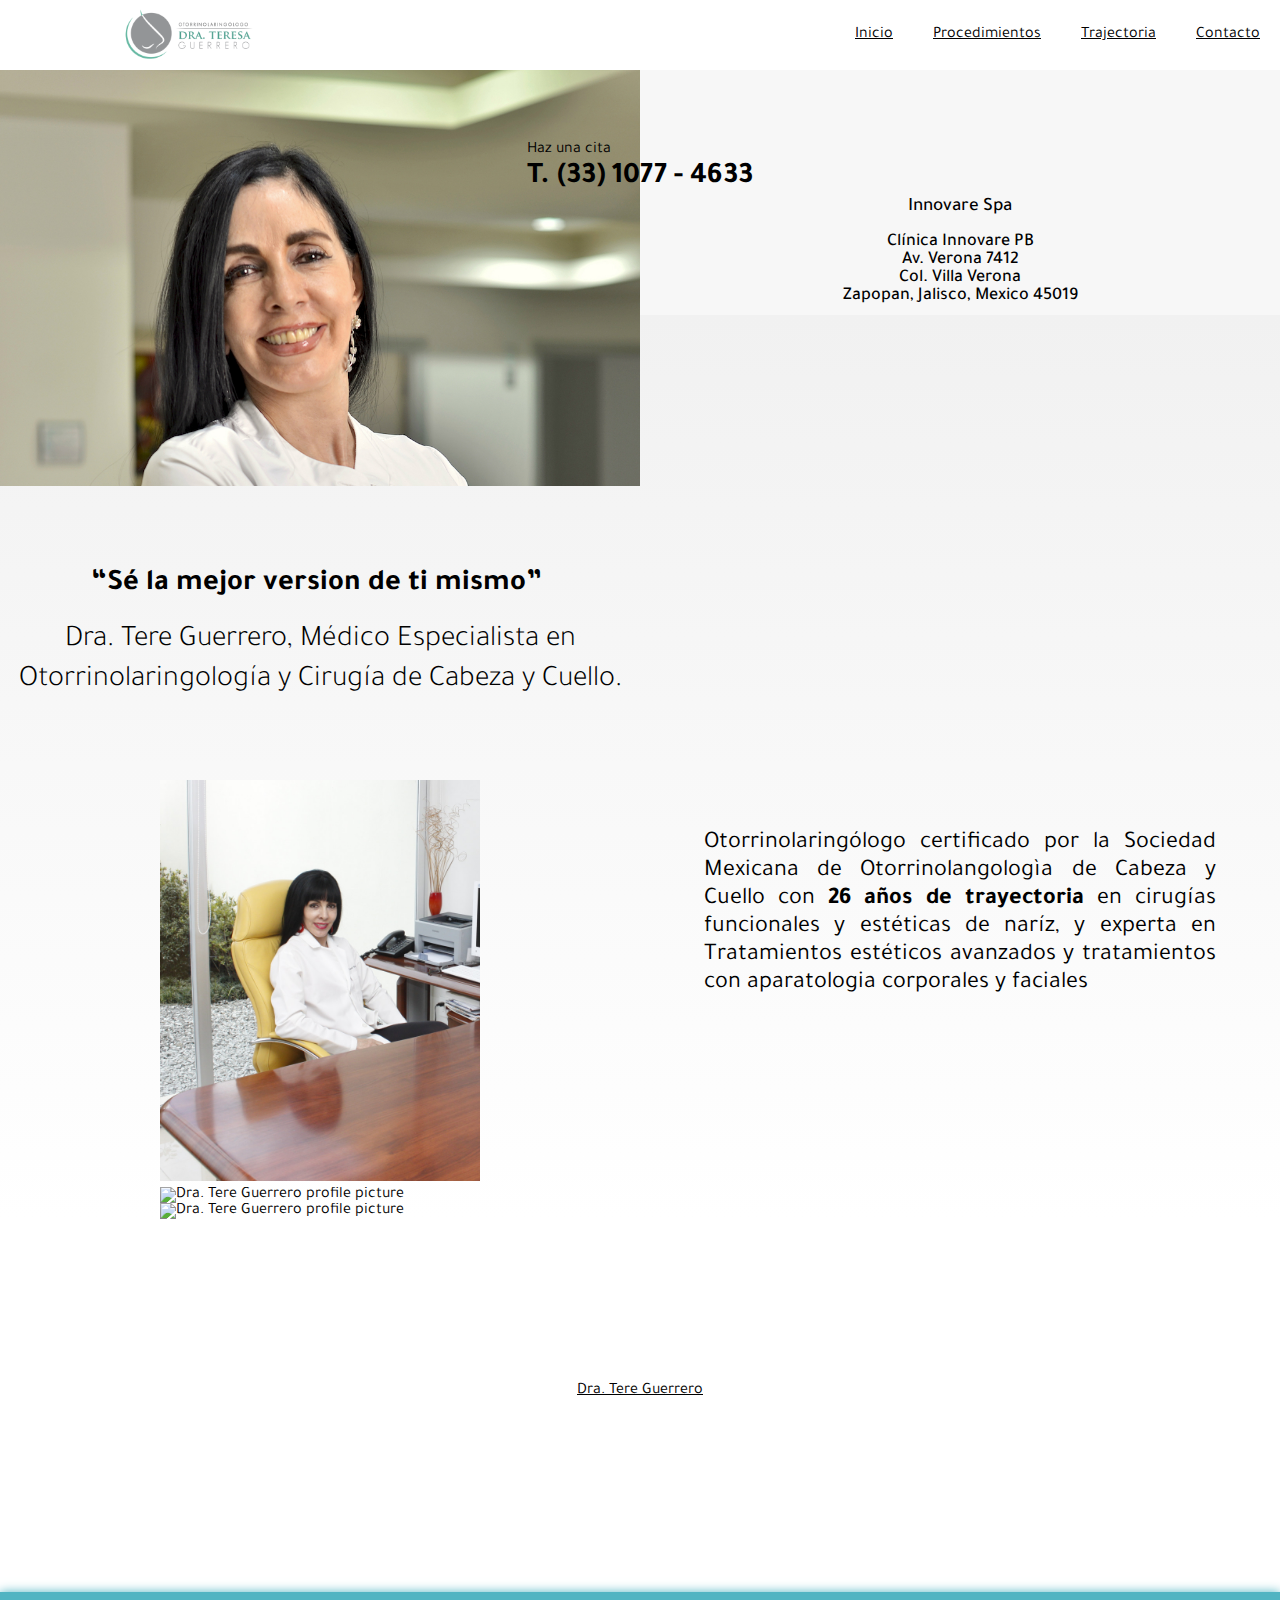
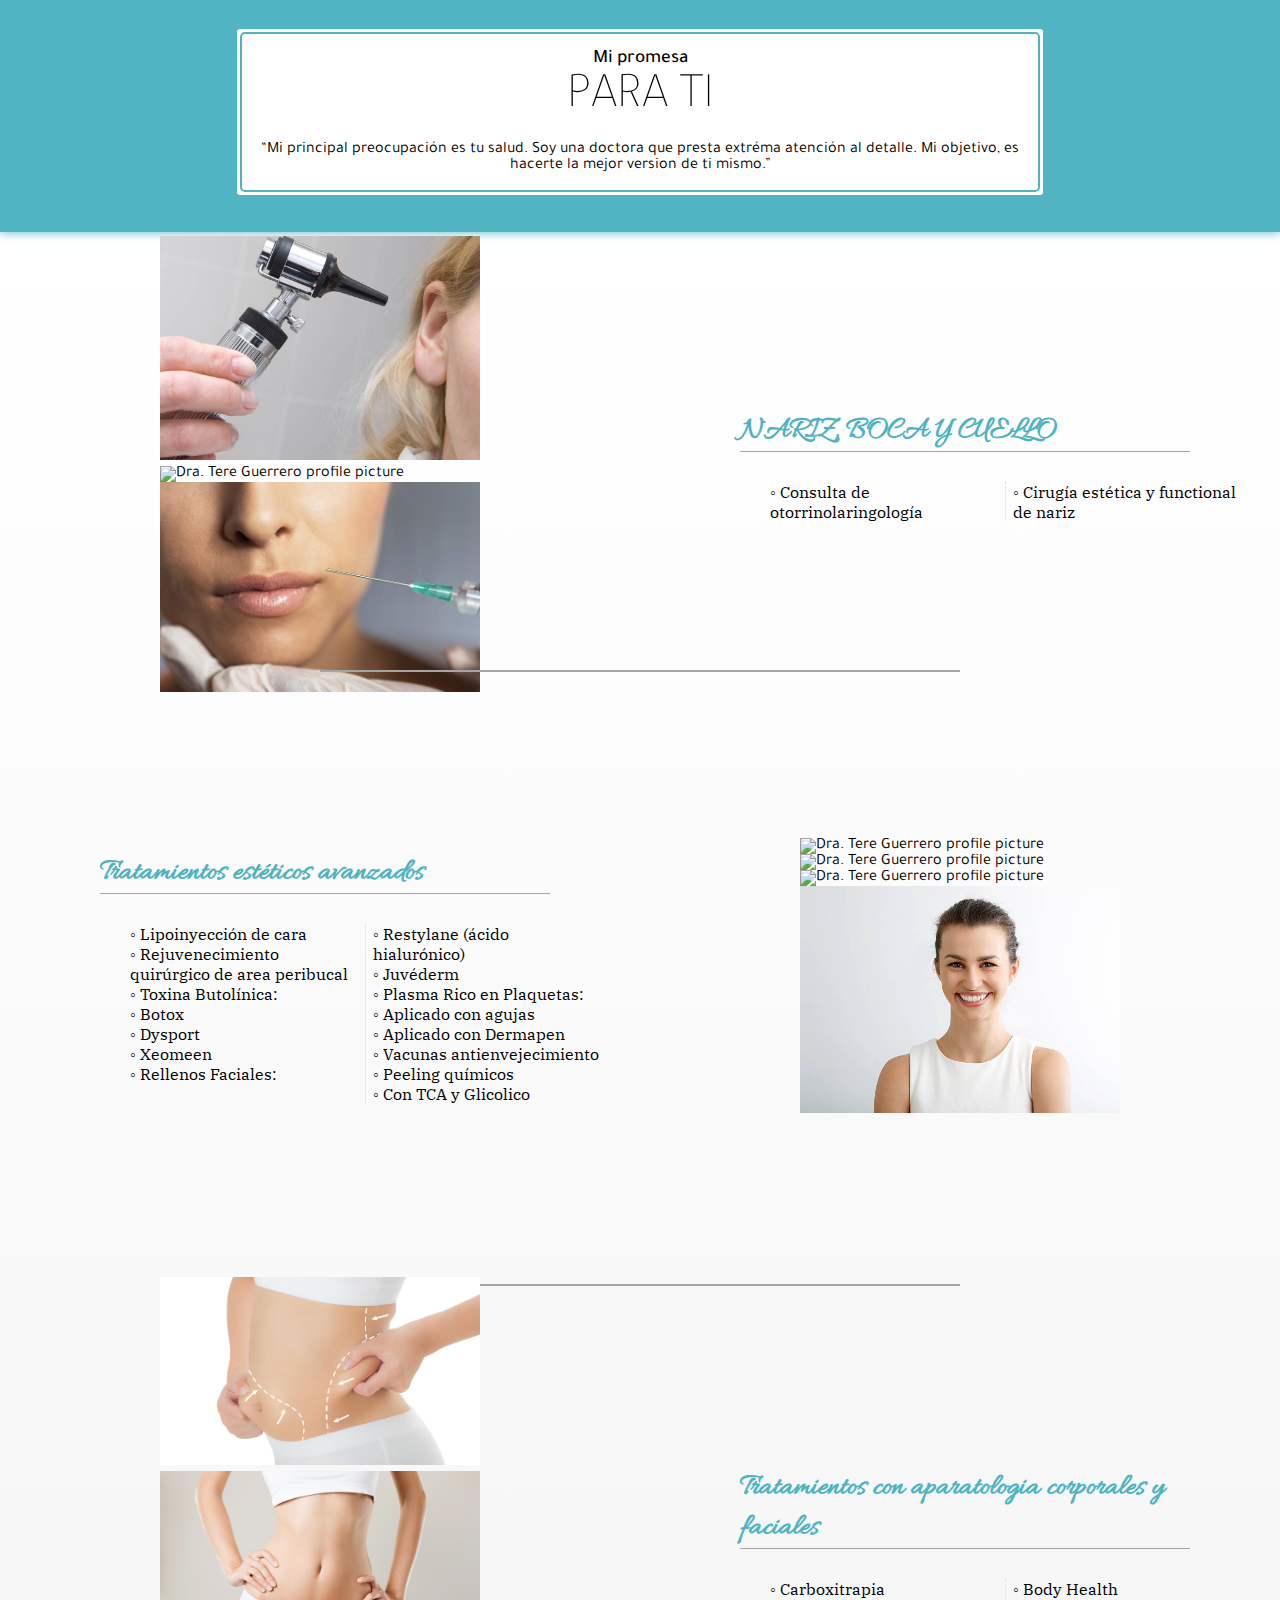
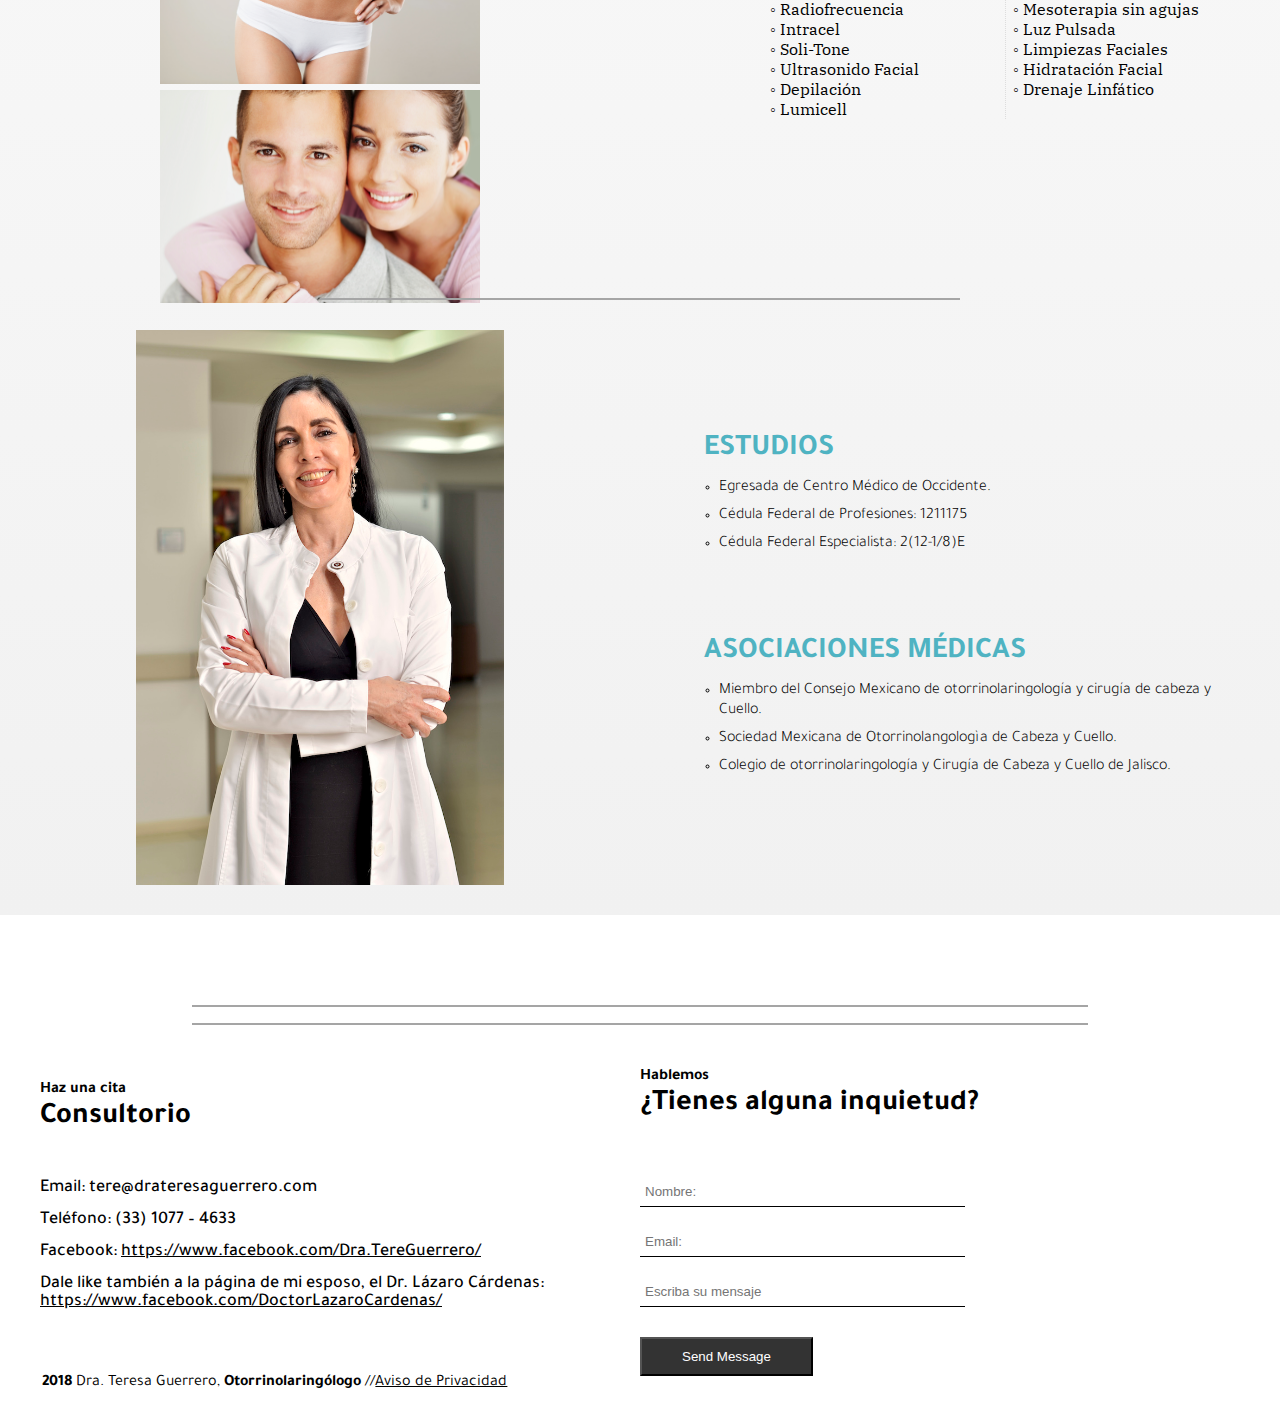
==== index.html @ 17acac7f "move script" ====
<!DOCTYPE html>
<html lang="esp" dir="ltr">
  <head>
    <meta charset="utf-8">
    <meta name="description" content="Dra. Tere Guerrero professional website">
    <meta name="keywords" content="Doctora, tere, Guerrero">
    <meta name="author" content="Dra. Tere Guerrero">
    <!-- <meta name="viewport" content="width=device-width, initial-scale=1"> -->
    <link href="https://cdnjs.cloudflare.com/ajax/libs/slick-carousel/1.6.0/slick.min.css" rel="stylesheet" />
    <link href="https://cdnjs.cloudflare.com/ajax/libs/slick-carousel/1.6.0/slick-theme.min.css" rel="stylesheet" />
    <link href="https://fonts.googleapis.com/css?family=Tajawal:100,200,300,400,500,700" rel="stylesheet">
    <link href="https://fonts.googleapis.com/css?family=Allura:300,400,700|IBM+Plex+Serif" rel="stylesheet">
    <!-- <link href="https://fonts.googleapis.com/css?family=Roboto:300,400,700|Tajawal" rel="stylesheet"> -->
    <link href="css/reset.css" rel="stylesheet">
    <link href="css/master.css" rel="stylesheet">
    <link href="css/index.css" rel="stylesheet">
    <!-- <link rel="stylesheet" type="text/css" href="//cdn.jsdelivr.net/npm/slick-carousel@1.8.1/slick/slick.css"/> -->

    <!-- <script src="https://maps.googleapis.com/maps/api/js?key=AIzaSyDxFueSILoULFdEMKILcHq1gCPhHrvsMcw" -->
    <!-- async defer></script> -->
    <title>Dra. Tere Guerrero</title>
  </head>
  <body>
    <div id="fb-root"></div>
    <header>
      <span id="header-left">
        <img src="img/logo-transparent.png" alt="Dra. Tere Guerrero logo" id="logo">
      </span>
      <span id="header-right">
        <a class="links" id="iniciolink">Inicio</a>
        <a class="links" id="procedimientoslink">Procedimientos</a>
        <a class="links" id="trajectorialink">Trajectoria</a>
        <a class="links" id="contactolink">Contacto</a>
        <!-- <a href="index.html" class="links" id="initiolink">Inicio</a>
        <a href="trayectoria.html" class="links" id="trajectorialink">Trajectoria</a>
        <a href="contacto.html" class="links" id="contactolink">Contacto</a> -->
      </span>
    </header>
    <span id="inicio">
      <div id="phonenum">
        <div>
          <p>Haz una cita</p>
          <h2>T. (33) 1077 - 4633</h2>
        </div>
      </div>
      <div id="gradientbackground1"></div>
      <img src="img/pic1.jpg" alt="Dra. Tere Guerrero profile picture" id="profpic">
      <div id="info" class="text">
        <h2 class="heavy">
          “Sé la mejor version de ti mismo” 
        </h2>
        <br>
        <h2 class="light">
          Dra. Tere Guerrero, Médico Especialista en Otorrinolaringología y Cirugía de Cabeza y Cuello.
        </h2>
      </div>
      <div id="infopic">
        <div class='container'>
          <div class='single-item'>
            <img src="img/1.1.jpg" alt="Dra. Tere Guerrero profile picture">
            <img src="img/1.2.jpg" alt="Dra. Tere Guerrero profile picture">
            <img src="img/1.3.jpg" alt="Dra. Tere Guerrero profile picture">
          </div>
        </div>
      </div>


      <div id="address" class="text">
        <h5>Innovare Spa</h5>
        <br>
        <h6>Clínica Innovare PB</h6>
        <h6>Av. Verona 7412</h6>
        <h6>Col. Villa Verona</h6>
        <h6>Zapopan, Jalisco, Mexico 45019</h6>
      </div>
      <!-- <div class="third-row"> -->
        <div id="map"></div>
      <!-- </div> -->
      <div id="desc" class="text">
        <p>Otorrinolaringólogo certificado por la Sociedad Mexicana de Otorrinolangologìa de Cabeza y Cuello con <b>26 años de trayectoria</b> en cirugías funcionales y estéticas de naríz, y experta en Tratamientos estéticos avanzados y tratamientos con aparatologia corporales y faciales</p>
      </div>

      <div id="fbplugin">
        <div id="facbookprof" class="fb-page" data-href="https://www.facebook.com/DraTereGuerreroOto/" data-tabs="timeline" data-width="1000" data-height="500" data-small-header="false" data-adapt-container-width="false" data-hide-cover="false" data-show-facepile="true"><blockquote cite="https://www.facebook.com/DraTereGuerreroOto/" class="fb-xfbml-parse-ignore"><a href="https://www.facebook.com/DraTereGuerreroOto/">Dra. Tere Guerrero</a></blockquote></div>
      </div>

      <div id="text3" class="text center">
        <div id="text3border">
          <div id="text3content">
            <span id="text3titlecontainter">
              <h5>
                Mi promesa
              </h5>
              <h2 class="light">
                PARA TI
              </h2>
            </span>
            <!-- <br> -->
            <p>
              “Mi principal preocupación es tu salud. Soy una doctora que presta extréma atención al detalle. Mi objetivo, es hacerte la mejor version de ti mismo.”
            </p>
          </div>
        </div>
      </div>
    </span>

    <span id="procedimientos">
      <div id="gradientbackgroundtest"></div>
      <!-- <div id="gradientbackground2"></div> -->

      <div id="pic4">
        <div class='container'>
          <div class='single-item'>
            <img src="img/2.jpg" alt="Dra. Tere Guerrero profile picture">
            <img src="img/2.1.png" alt="Dra. Tere Guerrero profile picture">
            <img src="img/2.2.jpg" alt="Dra. Tere Guerrero profile picture">
          </div>
        </div>
      </div>

      <div class="bottom-text" id="text4">
        <h2 class="tealproc">NARIZ, BOCA Y CUELLO</h2>
        <div class="textdivider" ></div>
        <ul class="listcolumns">
          <li>Consulta de otorrinolaringología</li>
          <li>Cirugía estética y functional de nariz </li>
        </ul>
      </div>

      <!-- <div id="gradientbackground3"></div> -->
      <div class="divider" id="divider1"></div>

      <div id="pic5">
        <div class='container'>
          <div class='single-item'>
            <img src="img/3.jpg" alt="Dra. Tere Guerrero profile picture">
            <img src="img/3.1.jpg" alt="Dra. Tere Guerrero profile picture">
            <img src="img/3.2.jpg" alt="Dra. Tere Guerrero profile picture">
            <img src="img/3.3.jpg" alt="Dra. Tere Guerrero profile picture">
          </div>
        </div>
      </div>

      <div class="bottom-text" id="text5">
        <h2 class="tealproc">Tratamientos estéticos avanzados</h2>
        <div class="textdivider" ></div>
        <ul class="listcolumns">
          <li>Lipoinyección de cara</li>
          <li>Rejuvenecimiento quirúrgico de area peribucal </li>
          <li>Toxina Butolínica: </li>
          <li>Botox</li>
          <li>Dysport</li>
          <li>Xeomeen</li>
          <li>Rellenos Faciales: </li>
          <li>Restylane (ácido hialurónico)</li>
          <li>Juvéderm</li>
          <li>Plasma Rico en Plaquetas: </li>
          <li>Aplicado con agujas</li>
          <li>Aplicado con Dermapen</li>
          <li>Vacunas antienvejecimiento </li>
          <li>Peeling químicos </li>
          <li>Con TCA y Glicolico</li>
        </ul>
      </div>

      <!-- <div id="gradientbackground4"></div> -->

      <div class="divider" id="divider2"></div>

      <div id="pic6">
        <div class='container'>
          <div class='single-item'>
            <img src="img/4.1.jpg" alt="Dra. Tere Guerrero profile picture">
            <img src="img/4.2.jpg" alt="Dra. Tere Guerrero profile picture">
            <img src="img/4.3.jpg" alt="Dra. Tere Guerrero profile picture">
          </div>
        </div>
      </div>

      <div class="bottom-text" id="text6">
        <h2 class="tealproc">Tratamientos con aparatologia corporales y faciales</h2>
        <div class="textdivider" ></div>
        <ul class="listcolumns">
          <li>Carboxitrapia</li>
          <li>Radiofrecuencia</li>
          <li>Intracel</li>
          <li>Soli-Tone</li>
          <li>Ultrasonido Facial</li>
          <li>Depilación</li>
          <li>Lumicell</li>
          <li>Body Health</li>
          <li>Mesoterapia sin agujas</li>
          <li>Luz Pulsada</li>
          <li>Limpiezas Faciales</li>
          <li>Hidratación Facial</li>
          <li>Drenaje Linfático </li>
        </ul>
      </div>

      <div class="divider" id="divider3"></div>

      <span id="trajectoria">
        <div id="trajectoria-img-containger">
          <img src="img/pic4true.jpg" alt="Dra. Tere Guerrero" id="trajectoria-img">
        </div>
        <div id="trajectoria-text">
          <article>
            <h2 class="teal">ESTUDIOS</h2>
            <ul>
              <li><h3 class='light'>Egresada de Centro Médico de Occidente.</h3></li>
              <li><h3 class='light'>Cédula Federal de Profesiones: 1211175</h3></li>
              <li><h3 class='light'>Cédula Federal Especialista: 2(12-1/8)E</h3></li>
            </h3>
          </article>
          <article>
            <h2 class="teal">ASOCIACIONES MÉDICAS</h2>
            <ul>
              <li><h3 class='light'>Miembro del Consejo Mexicano de otorrinolaringología y cirugía de cabeza y Cuello.</h3></li>
              <li><h3 class='light'>Sociedad Mexicana de Otorrinolangologìa de Cabeza y Cuello.</h3></li>
              <li><h3 class='light'>Colegio de otorrinolaringología y Cirugía de Cabeza y Cuello de Jalisco.</h3></li>
            </li>
          </article>
        </div>
      </span>

      <div class="divider" id="divider4"></div>

      <footer id="contacto">
        <span id="contactme">
          <div>
            <h3>Haz una cita</h3>
            <h2>Consultorio</h2>
          </div>
          <div>
            <h6>Email: tere@drateresaguerrero.com</h6>
            <h6>Teléfono: (33) 1077 – 4633</h6>
            <h6>Facebook: <a href="https://www.facebook.com/Dra.TereGuerrero/">https://www.facebook.com/Dra.TereGuerrero/</a></h6>
            <h6>Dale like también a la página de mi esposo, el Dr. Lázaro Cárdenas: <a href="https://www.facebook.com/DoctorLazaroCardenas/">https://www.facebook.com/DoctorLazaroCardenas/</a></h6>
          </div>
        </span>
        <span id="fbfooter">
          <div>
            <h3>Hablemos</h3>
            <h2>¿Tienes alguna inquietud?</h2>
          </div>
          <form id="contactForm" name="sentMessage" novalidate="novalidate" action="//formspree.io/santiago@santiluna.com" method="POST">
              <div class="row">
                <div class="col-md-6">
                  <div class="form-group">
                    <input class="form-control" id="name" type="text" name="name" placeholder="Nombre:" required="required" data-validation-required-message="Please enter your name.">
                    <p class="help-block text-danger"></p>
                  </div>
                  <div class="form-group">
                    <input class="form-control" id="email" type="email" name="_replyto" placeholder="Email:" required="required" data-validation-required-message="Please enter your email address.">
                    <p class="help-block text-danger"></p>
                  </div>
                </div>
                <div class="col-md-6">
                  <div class="form-group">
                    <input class="form-control" id="message" type="text" name="message" placeholder="Escriba su mensaje" required="required" data-validation-required-message="Please enter a message."></input>
                    <p class="help-block text-danger"></p>
                  </div>
                </div>
                <input type="hidden" name="_next" value="http://www.santiluna.com/" />
                <div class="clearfix"></div>
                <div class="col-lg-12 text-center">
                  <div id="success"></div>
                  <button id="sendMessageButton" class="btn btn-primary btn-xl text-uppercase" type="submit">Send Message</button>
                </div>
              </div>
            </form>
        </span>
      </footer>
      <div id="privacy">
        <div class="heavy">2018</div>  Dra. Teresa Guerrero, <div class="heavy">Otorrinolaringólogo</div>  //  <a href="img/AVISO DE PRIVACIDAD.pdf">Aviso de Privacidad</a>
      </div>
      <div class="fb-customerchat"
       page_id="1845040109125230">
      </div>
    </span>

    <script>
    var map;
const position = { lat: 20.7025907, lng: -103.44596180000002 };
function initMap() {
  var icon = {
    // url: "img/logo.png", // url
    // size: new google.maps.Size(20, 32)
    // origin: new google.maps.Point(0, 0),
    // anchor: new google.maps.Point(0, 32)
  };
  map = new google.maps.Map(document.getElementById("map"), {
    center: position,
    zoom: 14
  });
  var marker = new google.maps.Marker({ position: position, map: map });
}
</script>
    <script src="https://maps.googleapis.com/maps/api/js?key=AIzaSyDxFueSILoULFdEMKILcHq1gCPhHrvsMcw&callback=initMap"
    async defer></script>
    <script src="https://ajax.googleapis.com/ajax/libs/jquery/1.12.3/jquery.min.js"></script>
    <script src="https://cdnjs.cloudflare.com/ajax/libs/slick-carousel/1.6.0/slick.min.js"></script>
    <script src="js/master.js"></script>
  </body>
</html>
---- css/master.css ----
body {
  width: 100vw;
  background-color: white;
  margin: 0;
}

a {
  color: black;
}

header {
  width: 100vw;
  height: 70px;
  display: flex;
  flex-direction: row;
  justify-content: space-between;
  position: fixed;
  z-index: 1000;
  background-color: white;
  top: 0px;
}

img {
  height: 100%;
  width: 100%;
  object-fit: cover;
}

h2 {
  font-size: 14px;
  line-height: 16px;
}

h5 {
  font-weight: 500;
  font-size: 15px;
}

h6 {
  font-weight: 500;
  font-size: 14px;
}

@media (min-width: 600px) {
  h2 {
    font-size: 20px;
    line-height: 25px;
  }

  #desc * {
    font-size: 17px;
    line-height: 20px;
  }
}

@media (min-width: 800px) {
  #desc * {
    font-size: 20px;
    line-height: 24px;
  }
}

@media (min-width: 1000px) {
  h2 {
    font-size: 30px;
    line-height: 40px;
  }

  h5 {
    font-size: 19px;
  }

  h6 {
    font-size: 18px;
  }

  #desc * {
    font-size: 24px;
    line-height: 28px;
  }
}

.text {
  display: flex;
  flex-direction: column;
  justify-content: center;
  align-items: center;
  text-align: center;
}

.light {
  font-weight: 300;
}

.gray {
  color: #b3b5b0;
}

.teal {
  color: #4fb3c2;
}

.tealproc {
  color: #4fb3c2;
  font-family: "Allura", cursive;
}

.heavy {
  font-weight: 700;
  padding: 0 4px;
}

.center {
  text-align: center;
}

#logo {
  object-fit: contain;
}

#header-left {
  height: 100%;
  width: 30%;
}

#header-left img {
  height: 100%;
}

#header-right {
  display: flex;
  align-items: center;
}

#header-right a {
  margin: 0 20px;
  text-decoration: underline;
}

.links {
  color: black;
}

#map {
  width: 100%;
  height: 100%;
}
.single-item .slick-track {
  background: none !important;
}

.single-item .slick-slide {
  background: none !important;
  margin-right: 5px;
  padding: 3px;
}
---- css/index.css ----
#inicio {
  margin-top: 70px;
  display: grid;
  height: 140vw;
  grid-template-columns: 50% 50%;
  grid-template-rows: 20fr 14fr 10fr 14fr 21fr 28fr 300px;
}

#gradientbackground1 {
  background: linear-gradient(#f1f1f1, white);
  grid-column: 1 / 3;
  grid-row: 2 / 6;
}

#profpic {
  grid-column: 1;
  grid-row: 1 / 3;
  width: 100%;
  object-position: 100% 0%;
}

#info {
  grid-column: 1;
  grid-row: 3 / 5;
}

#infopic {
  grid-column: 1;
  grid-row: 5;
}

#infopic .container {
  margin: 0 auto;
}

#address {
  grid-column: 2;
  grid-row: 1 / 2;
  justify-content: flex-end;
  padding: 10px;
  background-color: #f7f7f7;
}

#map {
  grid-column: 2;
  grid-row: 2 / 4;
}

#desc {
  grid-column: 2;
  grid-row: 4 / 6;
  padding: 10%;
  text-align: justify;
  font-size: 13px;
  line-height: 15px;
}

#fbplugin {
  grid-column: 1 / 3;
  grid-row: 6;
  display: flex;
  justify-content: center;
  align-items: center;
  margin: auto;
  /* padding: 10%;
  text-align: justify;
  font-size: 13px;
  line-height: 15px; */
}

#text3 {
  grid-column: 1 / 3;
  grid-row: 7;
  margin: 30px 0 30px 0;
  padding: 20px 10px;
  box-sizing: border-box;
  display: flex;
  flex-direction: column;
  justify-content: space-around;
  background-color: #50b4c2;
  /* border-radius: 10px; */
  -moz-box-shadow: 0 0 10px #50b4c2;
  -webkit-box-shadow: 0 0 10px #50b4c2;
  box-shadow: 0 0 10px #50b4c2;
}

#text3content {
  display: flex;
  flex-direction: column;
  justify-content: space-around;
  background-color: white;
  color: black;
  border-radius: 5px;
  border: 2px solid #50b4c2;
  padding: 10px;
  height: 100%;
}

#text3border {
  display: flex;
  flex-direction: column;
  justify-content: space-around;
  background-color: white;
  padding: 3px;
  color: black;
  border-radius: 5px;
  border: 2px solid #50b4c2;
  width: 800px;
  height: 80%;
}

#text3titlecontainter > h2 {
  font-size: 50px;
  font-weight: 200;
  /* padding-top: 8px; */
  line-height: 60px;
}

#text3 > p {
  padding: 0 5% 0 5%;
}

#procedimientos {
  display: grid;
  height: 160vw;
  grid-template-columns: 50% 50%;
  grid-template-rows: 20% 30% 30% 30% 110px 350px 40px;
}

.container {
  /* margin: auto auto; */
  height: auto;
  width: 50%;
  background-color: rgb(255, 255, 255, 0);
}

.slick-slide {
  text-align: center;
  color: #50b4c2;
  background: white;
}

.slick-slide {
  height: 20vw;
}

.slick-track img {
  max-height: 20vw;
  width: 100%;
  object-fit: contain;
}

.bottom-text {
  padding: 20px 40px;
  overflow: scroll;
}

.bottom-text ul {
  padding-top: 30px;
  padding-left: 30px;
  /* list-style-type: circle; */
}

.listcolumns {
  -webkit-columns: 2 150px;
  -moz-columns: 2 150px;
  columns: 2 150px;
  -webkit-column-rule: 1px dotted #ddd;
  -moz-column-rule: 1px dotted #ddd;
  column-rule: 1px dotted #ddd;
}

.bottom-text ul li {
  line-height: 20px;
}

.bottom-text ul li::before {
  content: "◦ ";
}

.text li {
  align-self: flex-start;
}

/* #gradientbackground2 {
  background-color: #e0e0e0;
  grid-column: 1 / 3;
  grid-row: 1;
}

#gradientbackground3 {
  background-color: #ededed;
  grid-column: 1 / 3;
  grid-row: 2;
}

#gradientbackground4 {
  background-color: #f2f2f2;
  grid-column: 1 / 3;
  grid-row: 3;
} */

#gradientbackgroundtest {
  background: linear-gradient(white, #f1f1f1);
  grid-column: 1 / 3;
  grid-row: 1 / 5;
}

.divider {
  width: 50%;
  border-bottom: 2px solid #a5a5a5;
  grid-column: 1 / 3;
  margin: 0 auto;
}

.textdivider {
  width: 90%;
  border-bottom: 1px solid #a5a5a5;
  /* grid-column: 1 / 3; */
  /* margin: 0 auto; */
}

#divider1 {
  grid-row: 1;
}

#divider2 {
  grid-row: 2;
}

#divider3 {
  grid-row: 3;
}

#divider4 {
  margin-top: 90px;
  grid-row: 5;
  width: 70%;
  /* grid-column: 1 / 3; */
  border-top: 2px solid #a5a5a5;
  border-bottom: 2px solid #a5a5a5;
}

#pic4 {
  grid-column: 1;
  grid-row: 1;
  display: flex;
  align-items: center;
  justify-content: center;
}

#text4 {
  grid-column: 2;
  grid-row: 1;
  display: flex;
  justify-content: center;
  margin-left: 60px;
  flex-direction: column;
}

#pic5 {
  grid-column: 2;
  grid-row: 2;
  display: flex;
  align-items: center;
  justify-content: center;
}

#text5 {
  grid-column: 1;
  grid-row: 2;
  display: flex;
  justify-content: center;
  margin-left: 60px;
  flex-direction: column;
}

#pic6 {
  grid-column: 1;
  grid-row: 3;
  display: flex;
  align-items: center;
  justify-content: center;
}

#text6 {
  grid-column: 2;
  grid-row: 3;
  display: flex;
  justify-content: center;
  margin-left: 60px;
  flex-direction: column;
  font-family: "IBM Plex Serif", serif;
}

.bottom-text li {
  font-family: "IBM Plex Serif", serif;
}

#trajectoria {
  grid-column: 1 / 3;
  grid-row: 4;
  display: flex;
  flex-direction: row;
  margin: 30px 0;
}

#trajectoria > div {
  width: 50%;
  height: 100%;
}

#trajectoria-img {
  object-fit: contain;
}

#trajectoria-text {
  display: flex;
  flex-direction: column;
  justify-content: space-around;
  padding: 5%;
  box-sizing: border-box;
}

#trajectoria-text ul {
  list-style-type: circle;
  margin-left: 15px;
  line-height: 20px;
}

footer {
  grid-column: 1 / 3;
  grid-row: 6;
  background-color: white;
  display: flex;
  flex-direction: row;
}

footer > span {
  width: 50%;
  height: 100%;
  box-sizing: border-box;
}

#fbfooter {
  margin-top: 20px;
  display: flex;
  flex-direction: column;
  justify-content: space-around;
  align-items: left;
}

#fbfooter > div:first-child {
  padding: 5px 0;
  display: flex;
  flex-direction: column;
  justify-content: space-between;
}

#contactme {
  display: flex;
  justify-content: space-around;
  flex-direction: column;
  padding: 40px 0 40px 40px;
  box-sizing: border-box;
}

#contactme > *:last-child * {
  padding: 7px 0;
}

#phonenum {
  display: flex;
  flex-direction: column;
  justify-content: flex-end;
  align-items: center;
  grid-column: 1 / 3;
  grid-row: 1;
  z-index: 900;
  height: 10vw;
}

.bottom-text ul li {
  font-size: 16px;
}

@media only screen and (min-width: 600px) {
  .bottom-text ul li {
    font-size: 100%;
  }
}

#contactForm input {
  border: none;
  border-bottom: 1px solid black;
  margin: 10px 0;
  padding: 7px 0 7px 5px;
  width: 50%;
}

#contactForm button {
  margin-top: 20px;
  padding: 10px 40px;
  background-color: #333333;
  color: white;
}

input:focus {
  outline: 0 !important;
}

#privacy {
  grid-column: 1 / 3;
  grid-row: 7;
  display: flex;
  padding-left: 3%;
}

#trajectoria ul > li {
  margin: 8px 0;
}
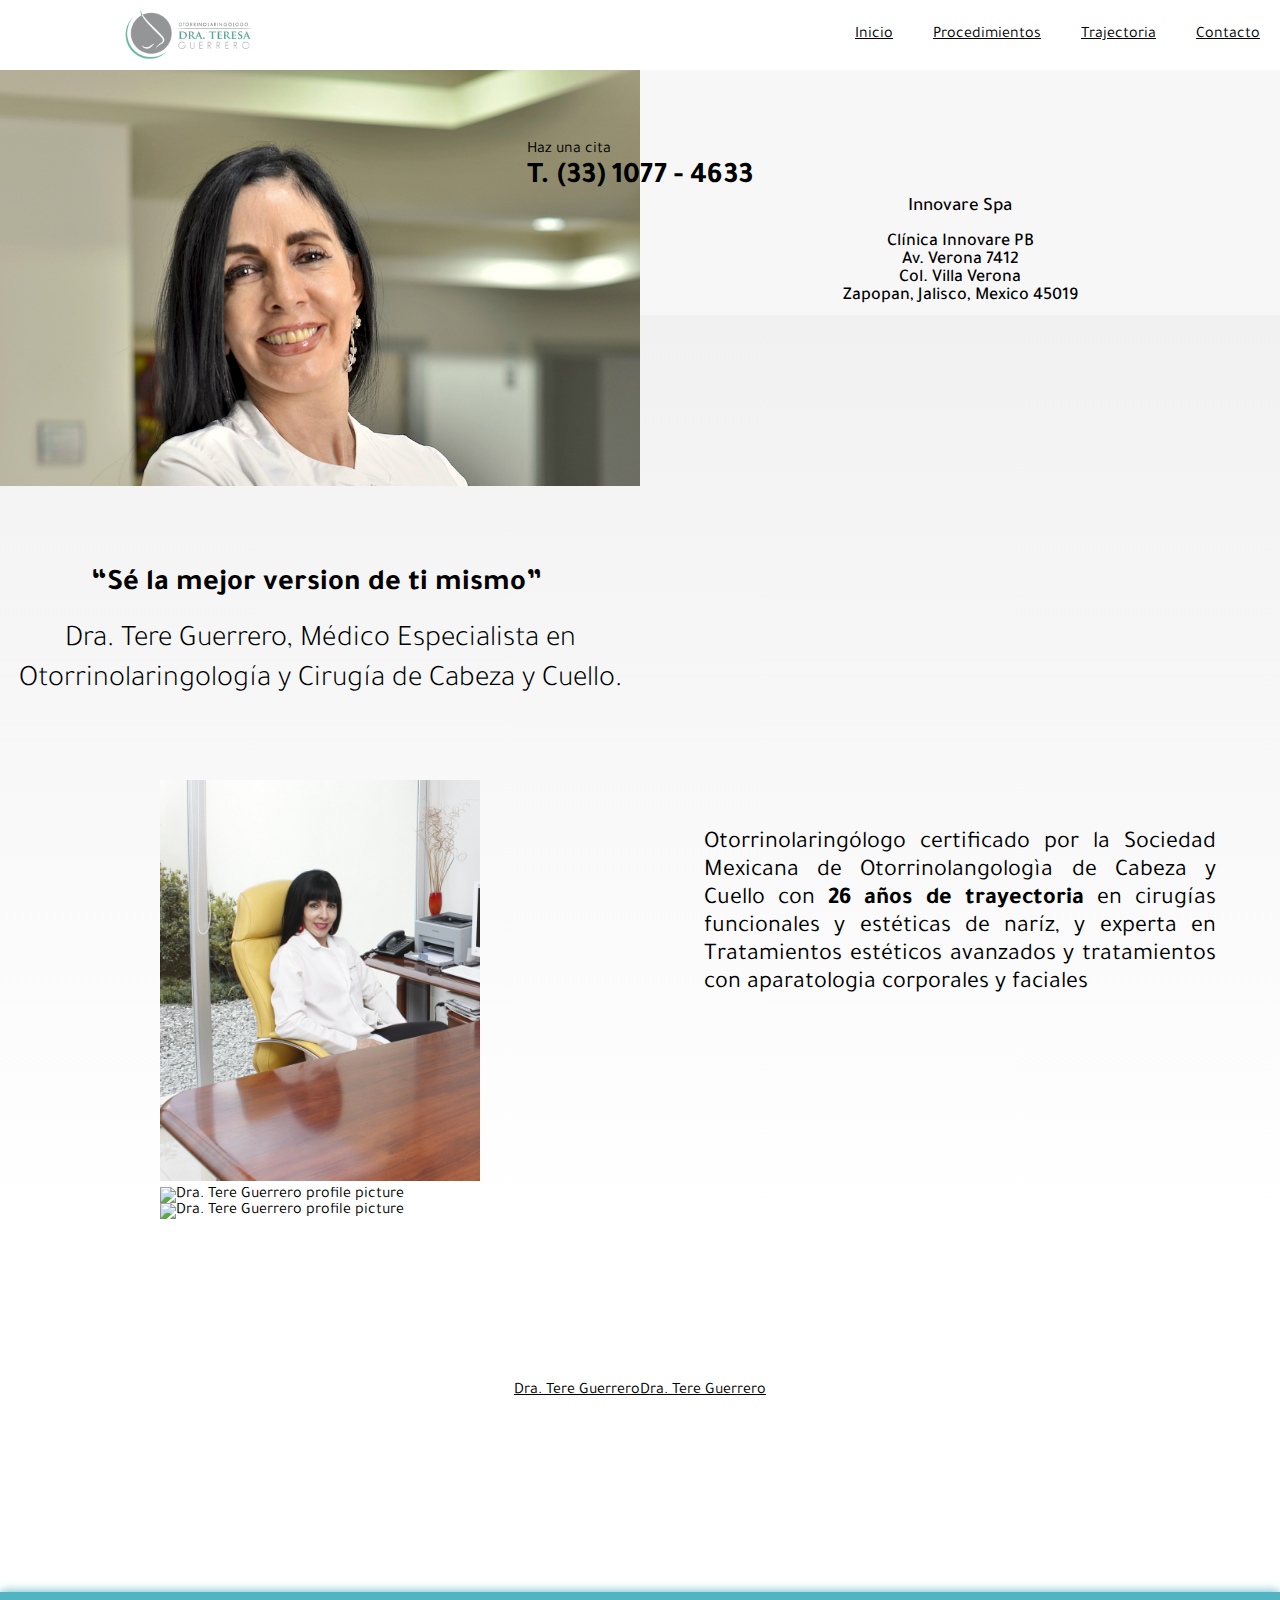
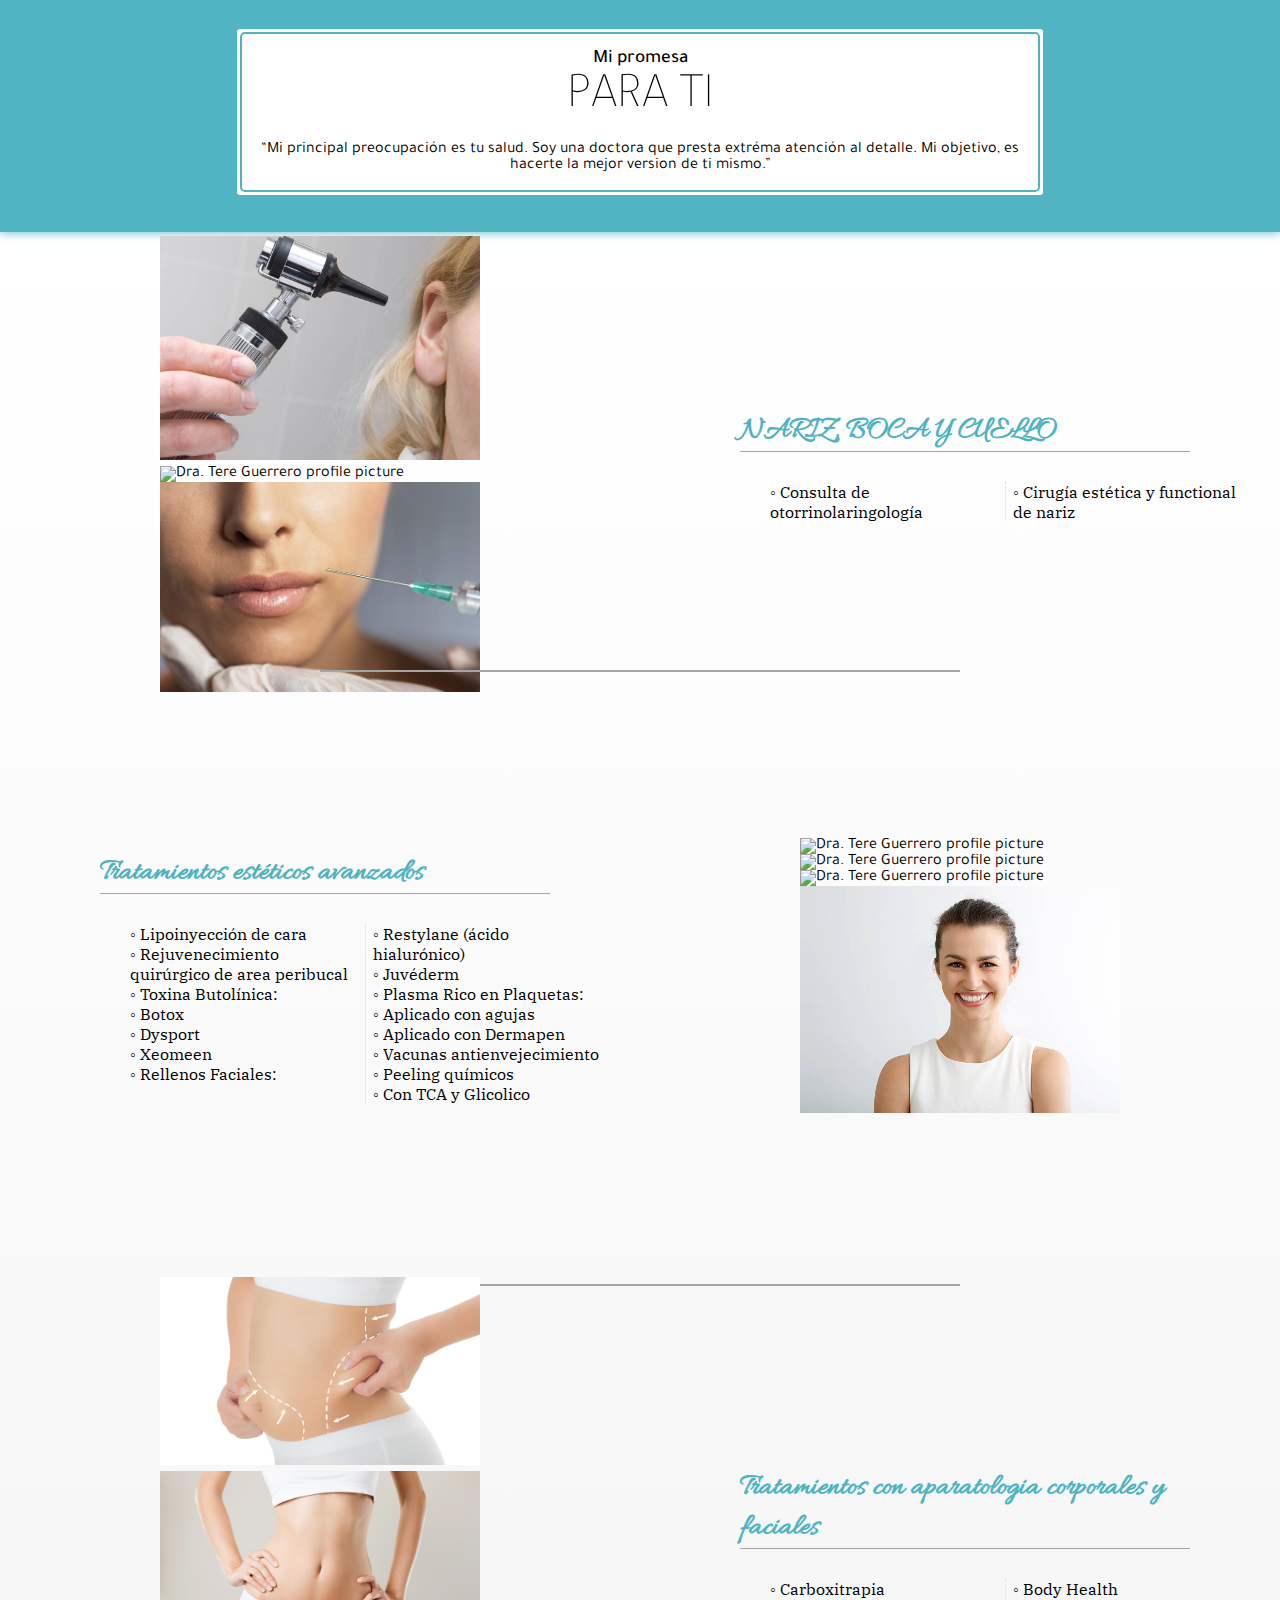
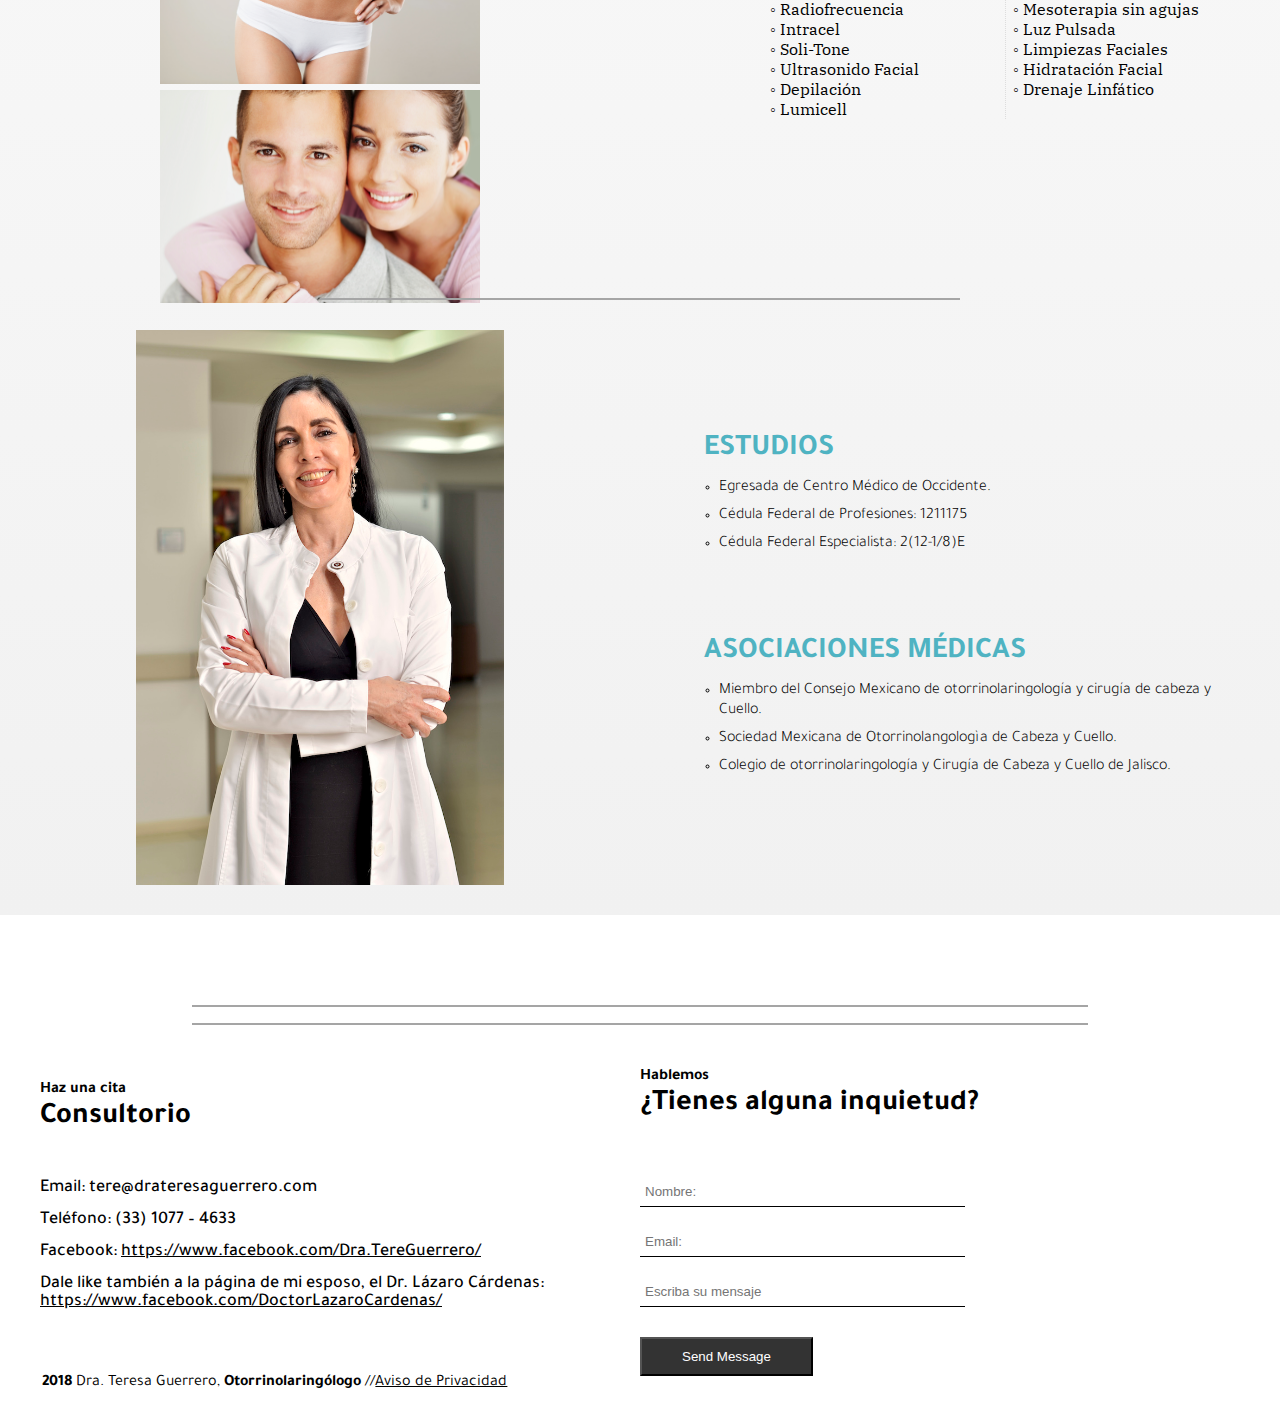
==== commit 484bb51c: "facebook css hidden" ====
--- a/index.html
+++ b/index.html
@@ -5,23 +5,24 @@
     <meta name="description" content="Dra. Tere Guerrero professional website">
     <meta name="keywords" content="Doctora, tere, Guerrero">
     <meta name="author" content="Dra. Tere Guerrero">
-    <!-- <meta name="viewport" content="width=device-width, initial-scale=1"> -->
     <link href="https://cdnjs.cloudflare.com/ajax/libs/slick-carousel/1.6.0/slick.min.css" rel="stylesheet" />
     <link href="https://cdnjs.cloudflare.com/ajax/libs/slick-carousel/1.6.0/slick-theme.min.css" rel="stylesheet" />
     <link href="https://fonts.googleapis.com/css?family=Tajawal:100,200,300,400,500,700" rel="stylesheet">
     <link href="https://fonts.googleapis.com/css?family=Allura:300,400,700|IBM+Plex+Serif" rel="stylesheet">
-    <!-- <link href="https://fonts.googleapis.com/css?family=Roboto:300,400,700|Tajawal" rel="stylesheet"> -->
     <link href="css/reset.css" rel="stylesheet">
     <link href="css/master.css" rel="stylesheet">
     <link href="css/index.css" rel="stylesheet">
-    <!-- <link rel="stylesheet" type="text/css" href="//cdn.jsdelivr.net/npm/slick-carousel@1.8.1/slick/slick.css"/> -->
-
-    <!-- <script src="https://maps.googleapis.com/maps/api/js?key=AIzaSyDxFueSILoULFdEMKILcHq1gCPhHrvsMcw" -->
-    <!-- async defer></script> -->
     <title>Dra. Tere Guerrero</title>
   </head>
   <body>
     <div id="fb-root"></div>
+    <script>(function(d, s, id) {
+      var js, fjs = d.getElementsByTagName(s)[0];
+      if (d.getElementById(id)) return;
+      js = d.createElement(s); js.id = id;
+      js.src = 'https://connect.facebook.net/en_US/sdk.js#xfbml=1&version=v3.0&appId=190043161655113&autoLogAppEvents=1';
+      fjs.parentNode.insertBefore(js, fjs);
+    }(document, 'script', 'facebook-jssdk'));</script>
     <header>
       <span id="header-left">
         <img src="img/logo-transparent.png" alt="Dra. Tere Guerrero logo" id="logo">
@@ -82,7 +83,8 @@
       </div>
 
       <div id="fbplugin">
-        <div id="facbookprof" class="fb-page" data-href="https://www.facebook.com/DraTereGuerreroOto/" data-tabs="timeline" data-width="1000" data-height="500" data-small-header="false" data-adapt-container-width="false" data-hide-cover="false" data-show-facepile="true"><blockquote cite="https://www.facebook.com/DraTereGuerreroOto/" class="fb-xfbml-parse-ignore"><a href="https://www.facebook.com/DraTereGuerreroOto/">Dra. Tere Guerrero</a></blockquote></div>
+        <div id="facbookbig" class="fb-page" data-href="https://www.facebook.com/DraTereGuerreroOto/" data-tabs="timeline" data-width="1000" data-height="500" data-small-header="false" data-adapt-container-width="false" data-hide-cover="false" data-show-facepile="true"><blockquote cite="https://www.facebook.com/DraTereGuerreroOto/" class="fb-xfbml-parse-ignore"><a href="https://www.facebook.com/DraTereGuerreroOto/">Dra. Tere Guerrero</a></blockquote></div>
+        <div id="facbooksmall" class="fb-page" data-href="https://www.facebook.com/DraTereGuerreroOto/" data-tabs="timeline" data-width="1000" data-height="200" data-small-header="false" data-adapt-container-width="false" data-hide-cover="false" data-show-facepile="true"><blockquote cite="https://www.facebook.com/DraTereGuerreroOto/" class="fb-xfbml-parse-ignore"><a href="https://www.facebook.com/DraTereGuerreroOto/">Dra. Tere Guerrero</a></blockquote></div>
       </div>
 
       <div id="text3" class="text center">
--- a/css/index.css
+++ b/css/index.css
@@ -384,9 +384,24 @@
   font-size: 16px;
 }
 
+#facebookbig {
+  display: none;
+}
+
+#facebooksmall {
+  display: flex;
+}
+
 @media only screen and (min-width: 600px) {
   .bottom-text ul li {
     font-size: 100%;
+  }
+  #facebookbig {
+    display: flex;
+  }
+
+  #facebooksmall {
+    display: none;
   }
 }
 
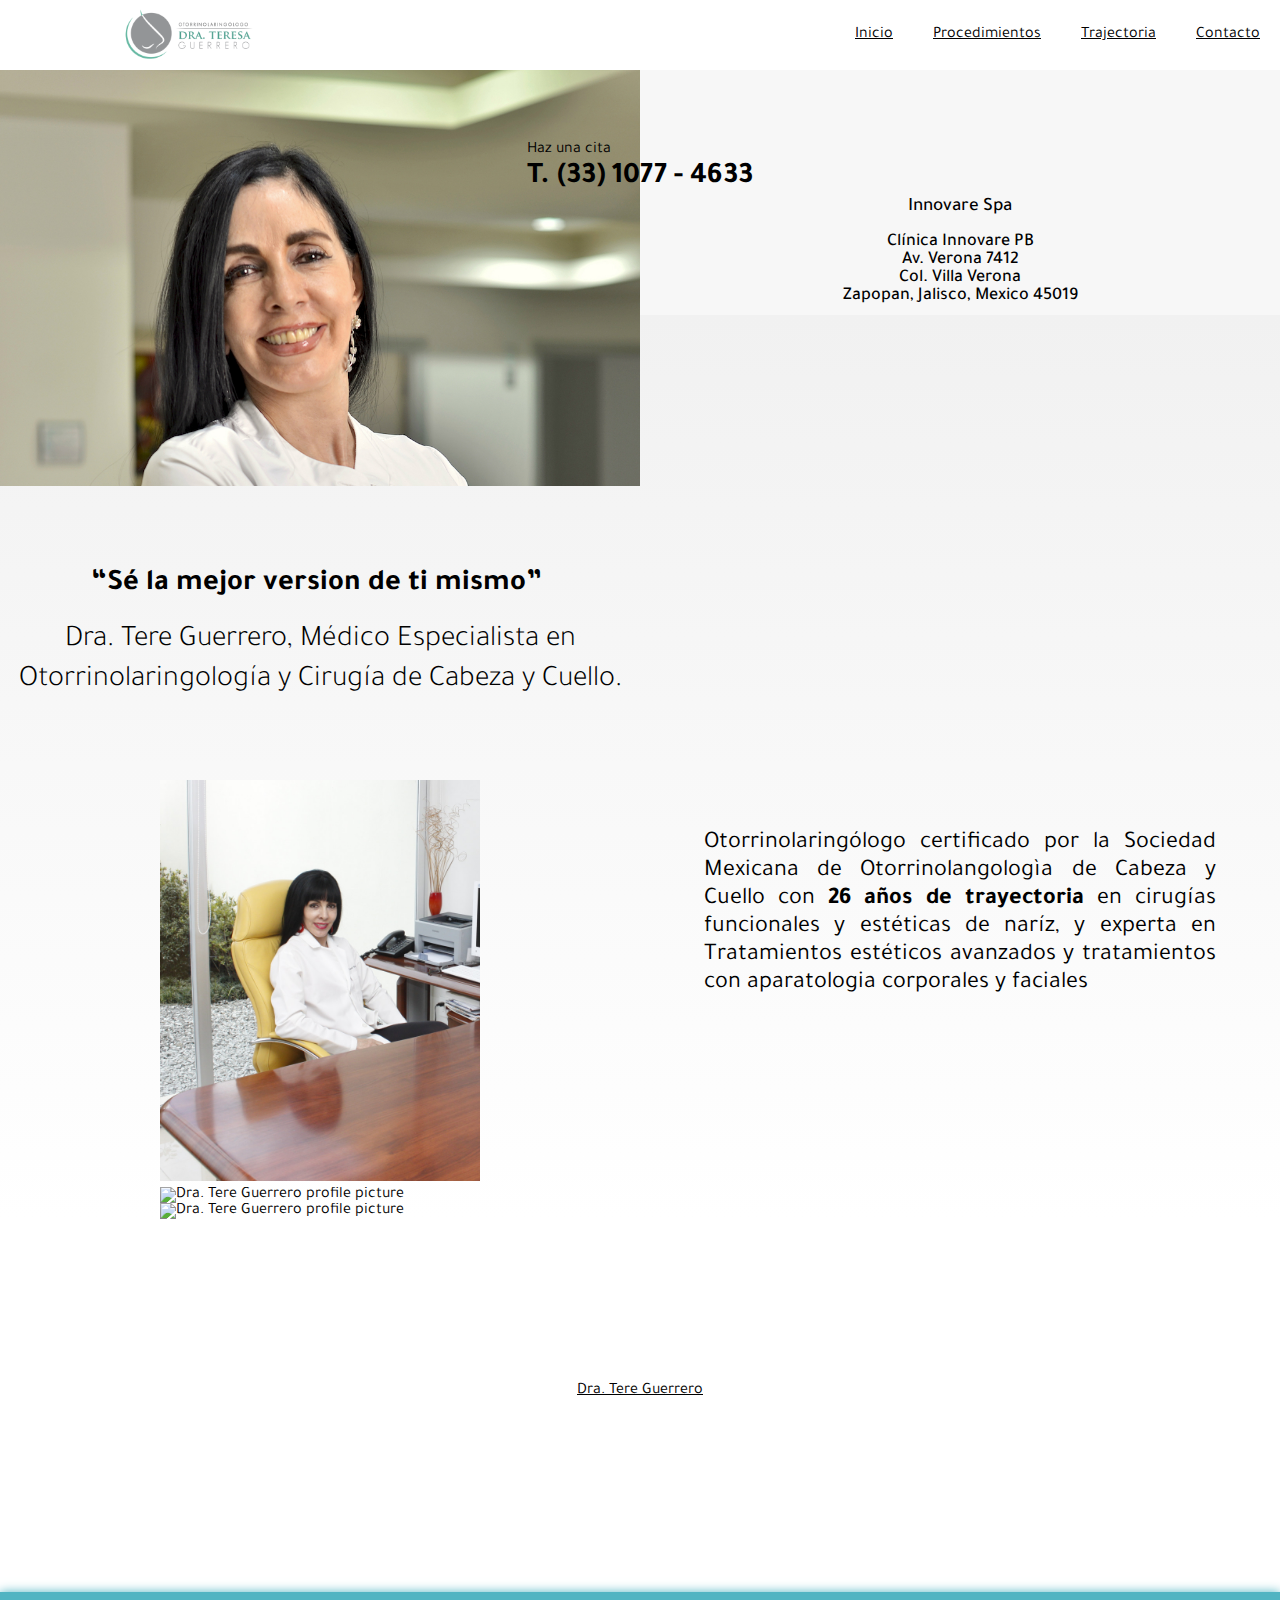
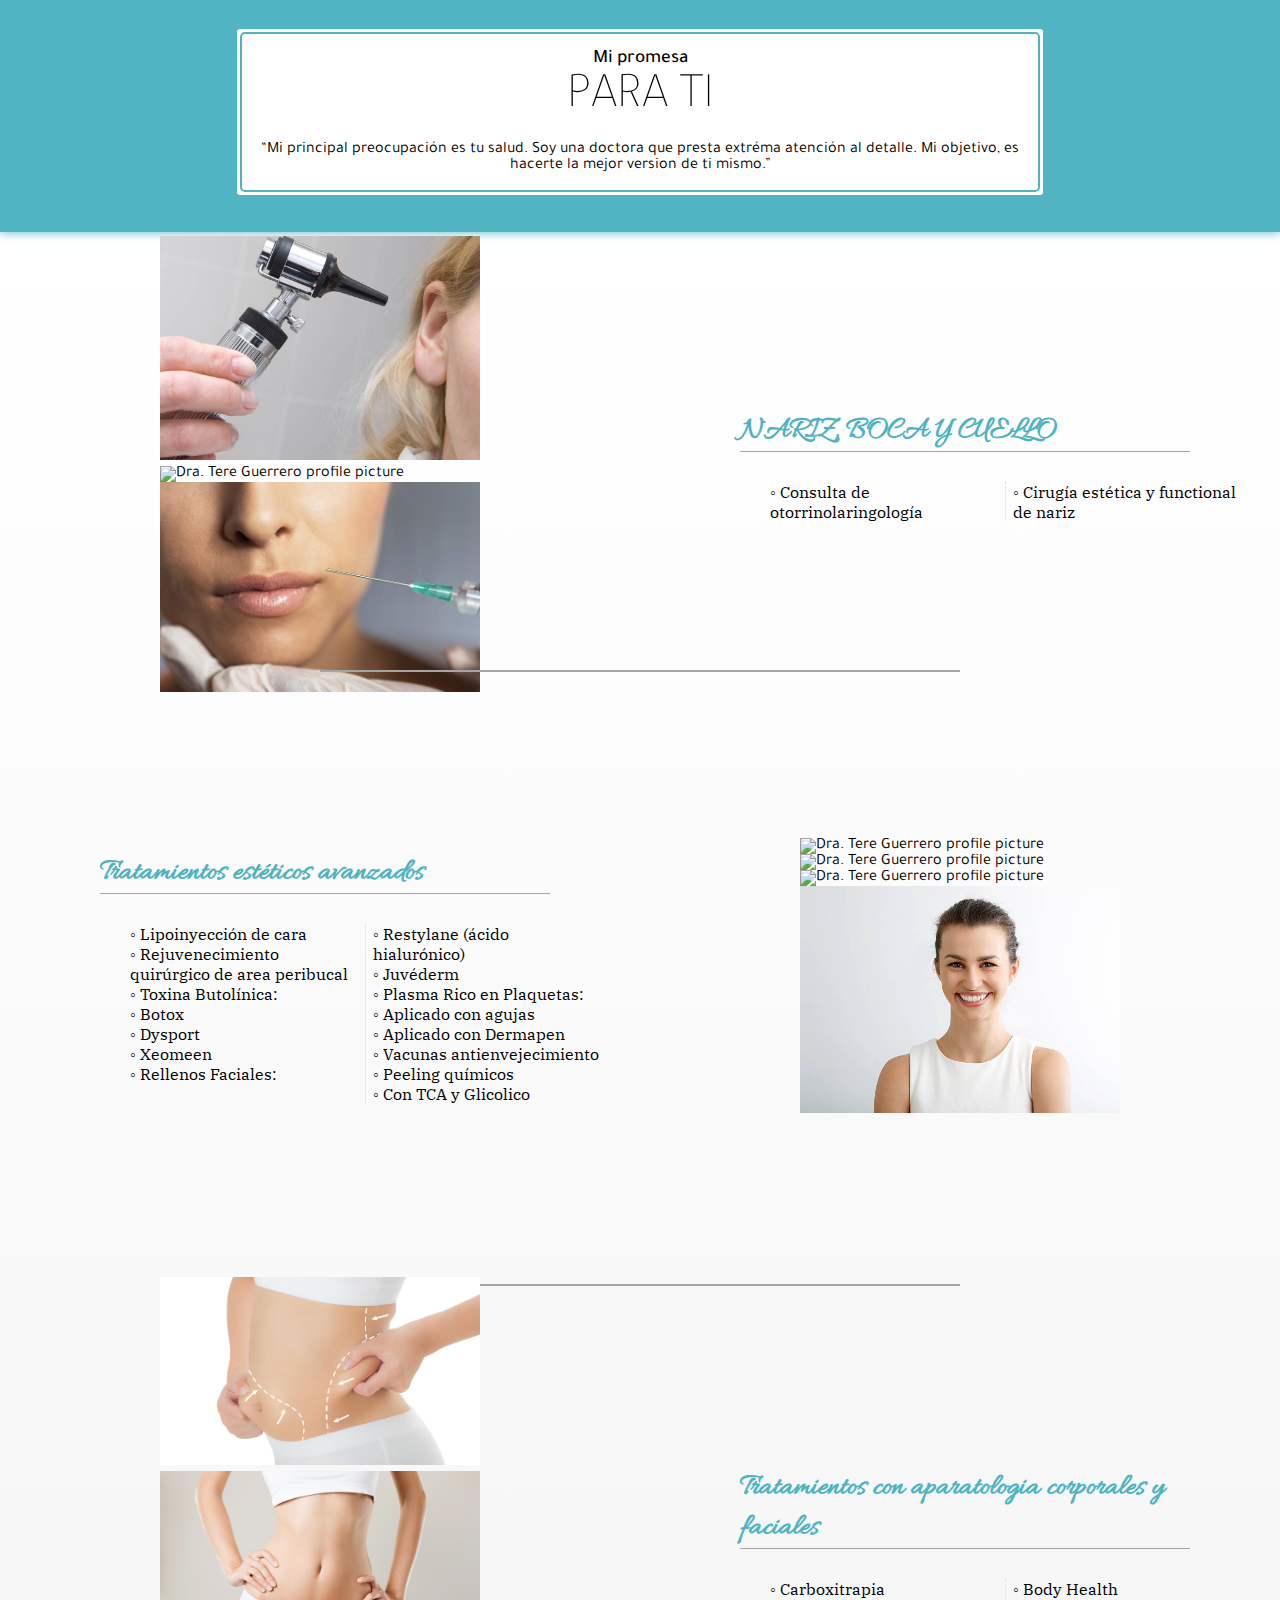
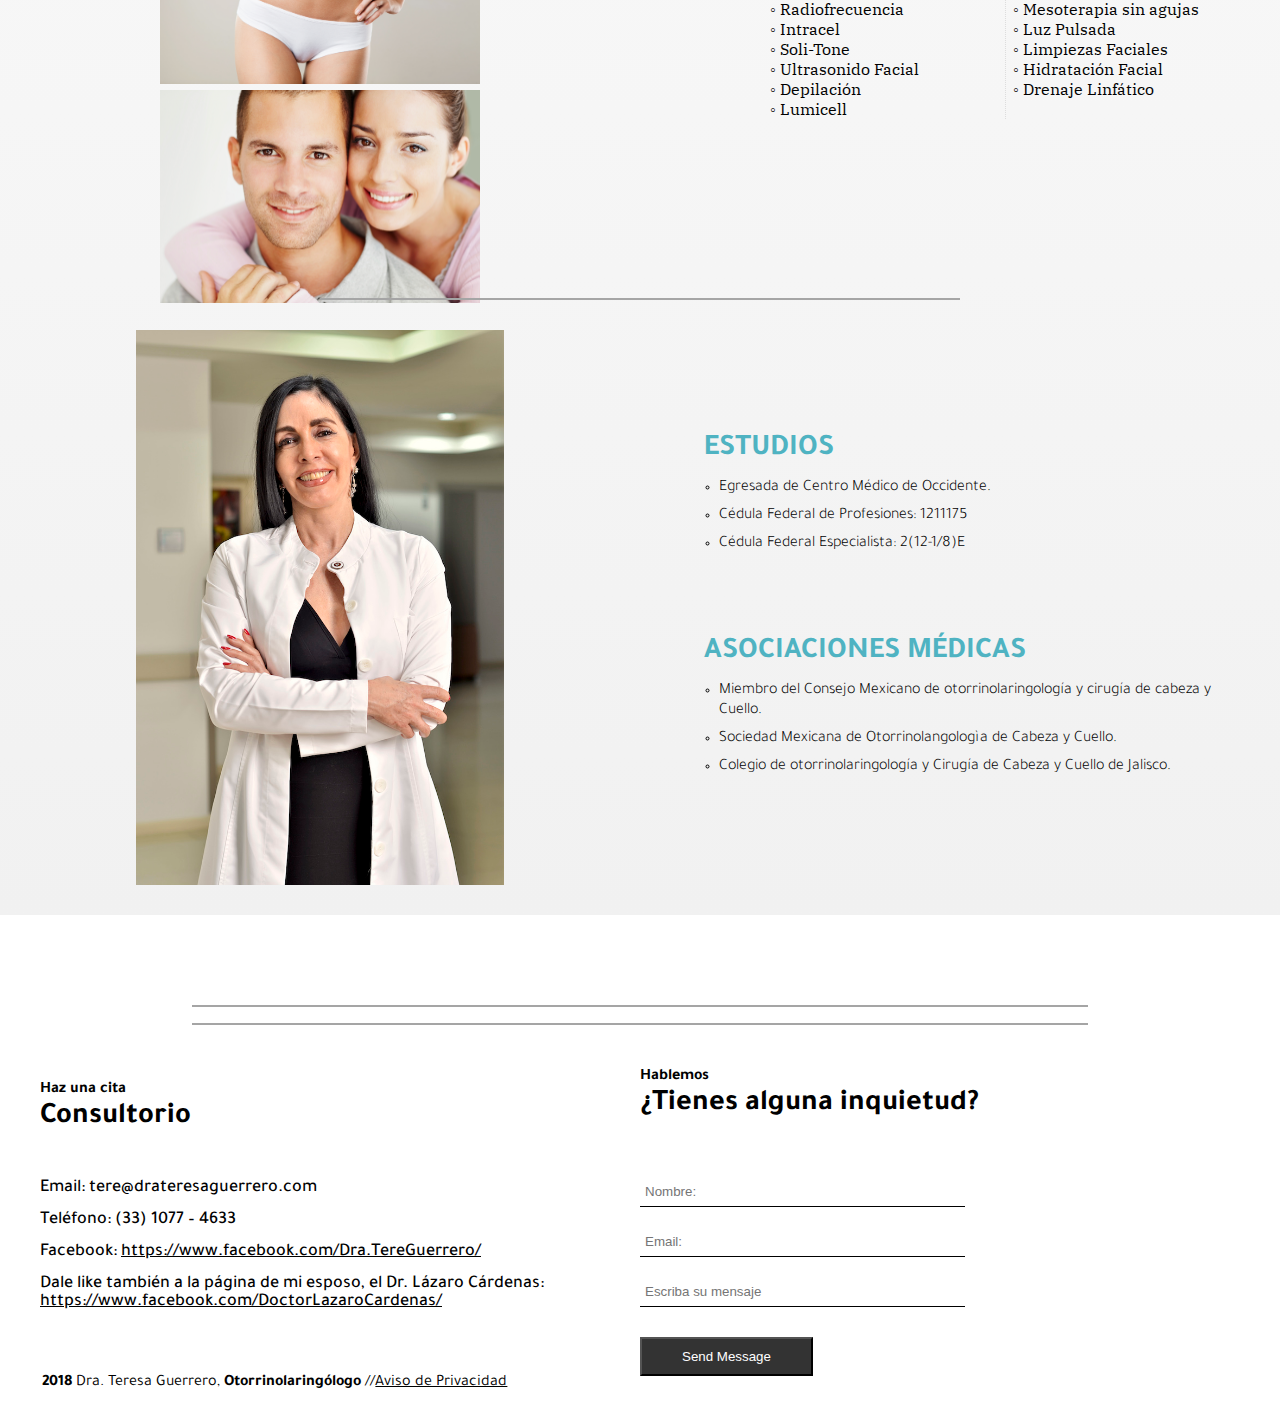
==== commit 3b8adcef: "fix spelling" ====
--- a/index.html
+++ b/index.html
@@ -5,6 +5,7 @@
     <meta name="description" content="Dra. Tere Guerrero professional website">
     <meta name="keywords" content="Doctora, tere, Guerrero">
     <meta name="author" content="Dra. Tere Guerrero">
+
     <link href="https://cdnjs.cloudflare.com/ajax/libs/slick-carousel/1.6.0/slick.min.css" rel="stylesheet" />
     <link href="https://cdnjs.cloudflare.com/ajax/libs/slick-carousel/1.6.0/slick-theme.min.css" rel="stylesheet" />
     <link href="https://fonts.googleapis.com/css?family=Tajawal:100,200,300,400,500,700" rel="stylesheet">
@@ -83,8 +84,8 @@
       </div>
 
       <div id="fbplugin">
-        <div id="facbookbig" class="fb-page" data-href="https://www.facebook.com/DraTereGuerreroOto/" data-tabs="timeline" data-width="1000" data-height="500" data-small-header="false" data-adapt-container-width="false" data-hide-cover="false" data-show-facepile="true"><blockquote cite="https://www.facebook.com/DraTereGuerreroOto/" class="fb-xfbml-parse-ignore"><a href="https://www.facebook.com/DraTereGuerreroOto/">Dra. Tere Guerrero</a></blockquote></div>
-        <div id="facbooksmall" class="fb-page" data-href="https://www.facebook.com/DraTereGuerreroOto/" data-tabs="timeline" data-width="1000" data-height="200" data-small-header="false" data-adapt-container-width="false" data-hide-cover="false" data-show-facepile="true"><blockquote cite="https://www.facebook.com/DraTereGuerreroOto/" class="fb-xfbml-parse-ignore"><a href="https://www.facebook.com/DraTereGuerreroOto/">Dra. Tere Guerrero</a></blockquote></div>
+        <div id="facebookbig" class="fb-page" data-href="https://www.facebook.com/DraTereGuerreroOto/" data-tabs="timeline" data-width="1000" data-height="500" data-small-header="false" data-adapt-container-width="false" data-hide-cover="false" data-show-facepile="true"><blockquote cite="https://www.facebook.com/DraTereGuerreroOto/" class="fb-xfbml-parse-ignore"><a href="https://www.facebook.com/DraTereGuerreroOto/">Dra. Tere Guerrero</a></blockquote></div>
+        <div id="facebooksmall" class="fb-page" data-href="https://www.facebook.com/DraTereGuerreroOto/" data-tabs="timeline" data-width="1000" data-height="200" data-small-header="false" data-adapt-container-width="false" data-hide-cover="false" data-show-facepile="true"><blockquote cite="https://www.facebook.com/DraTereGuerreroOto/" class="fb-xfbml-parse-ignore"><a href="https://www.facebook.com/DraTereGuerreroOto/">Dra. Tere Guerrero</a></blockquote></div>
       </div>
 
       <div id="text3" class="text center">
--- a/css/index.css
+++ b/css/index.css
@@ -384,24 +384,34 @@
   font-size: 16px;
 }
 
-#facebookbig {
+/* #facebookbig {
   display: none;
 }
 
 #facebooksmall {
   display: flex;
-}
+} */
 
 @media only screen and (min-width: 600px) {
   .bottom-text ul li {
     font-size: 100%;
   }
   #facebookbig {
-    display: flex;
+    display: inline-block;
   }
 
   #facebooksmall {
     display: none;
+  }
+}
+
+@media only screen and (max-width: 600px) {
+  #facebookbig {
+    display: none;
+  }
+
+  #facebooksmall {
+    display: inline-block;
   }
 }
 
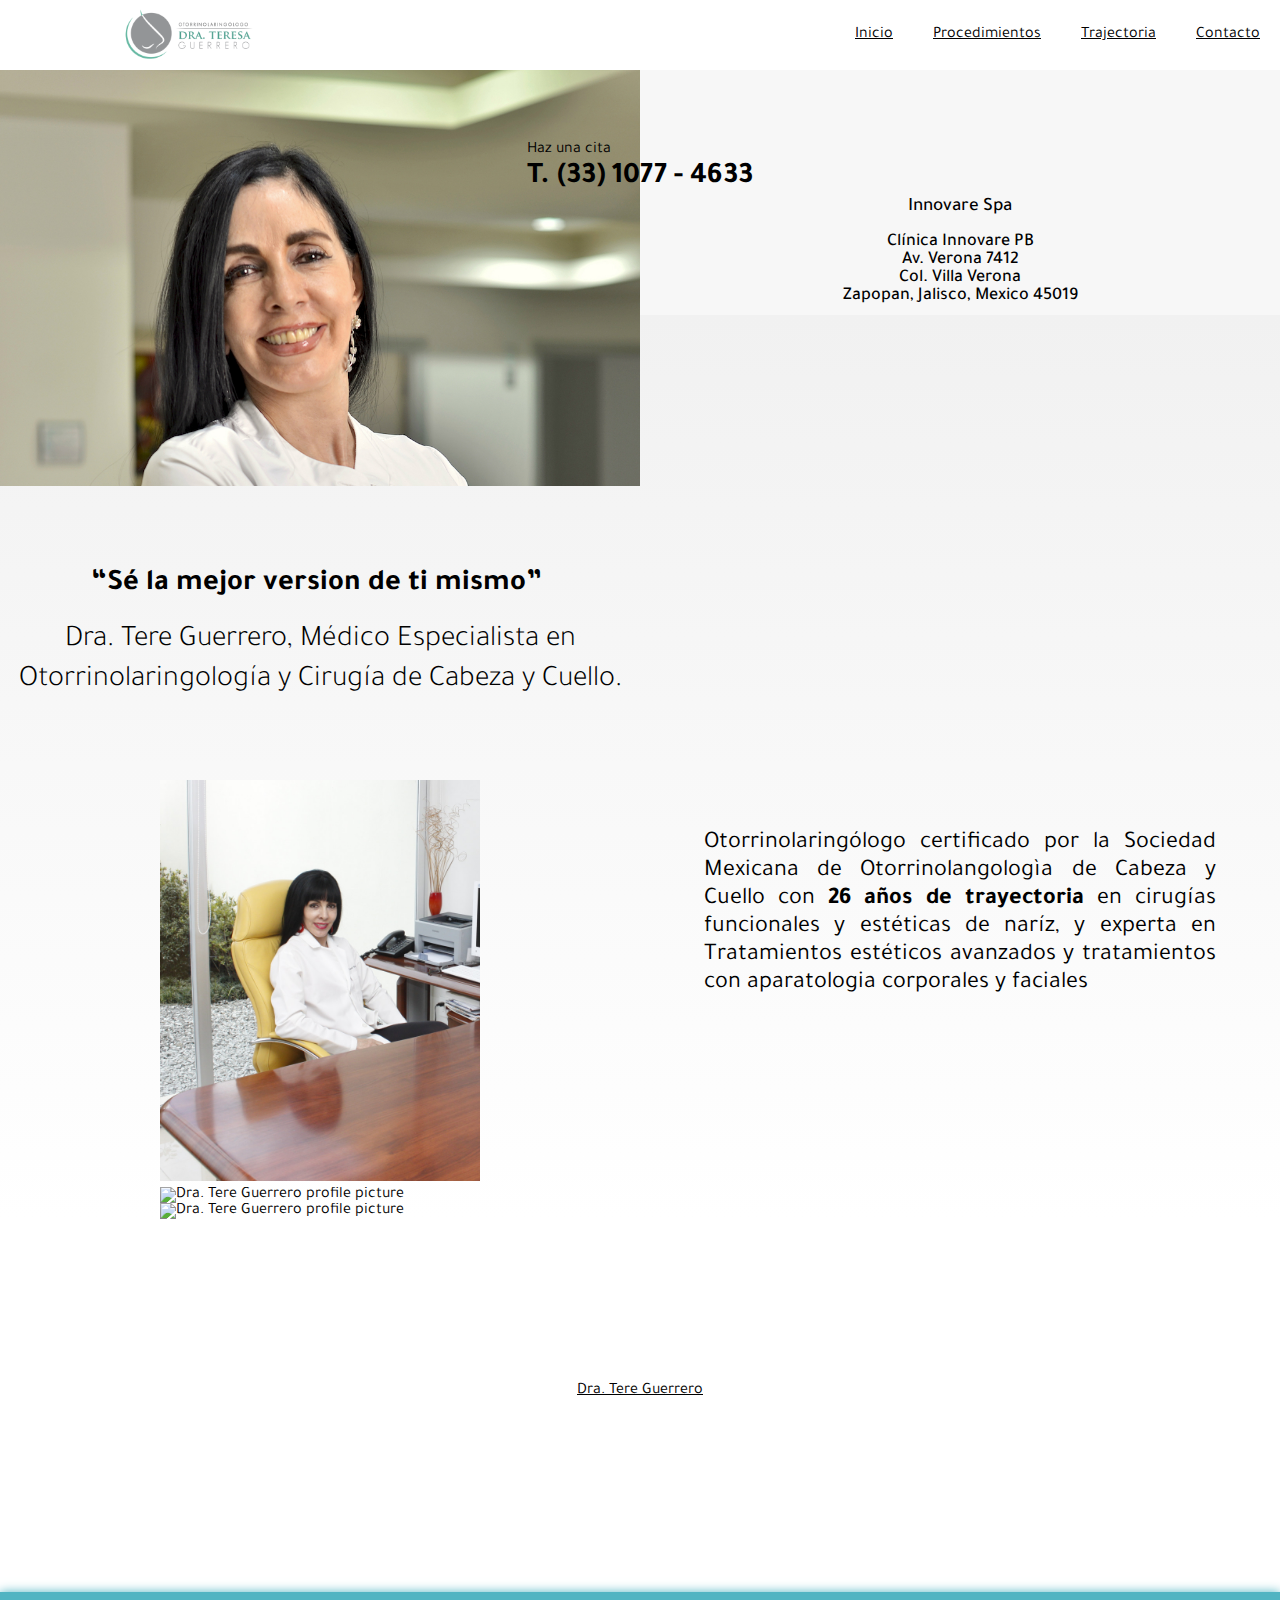
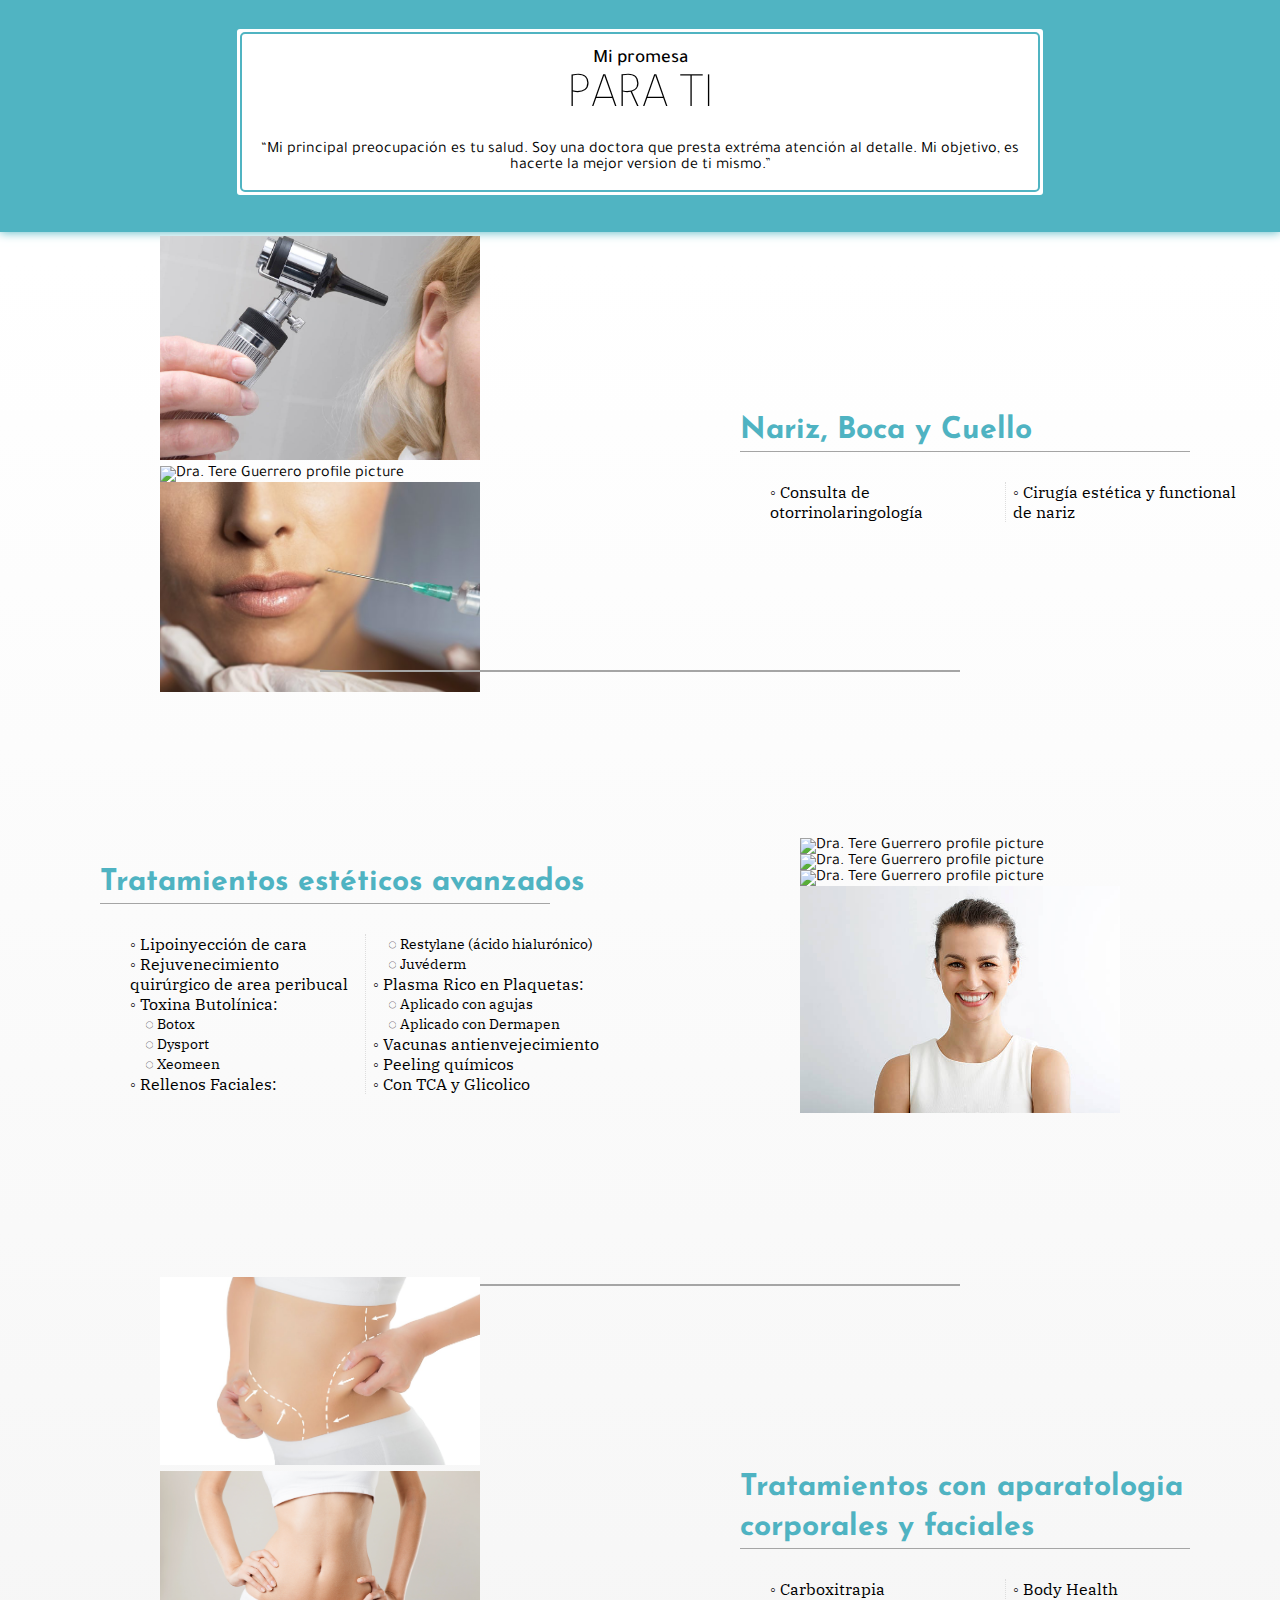
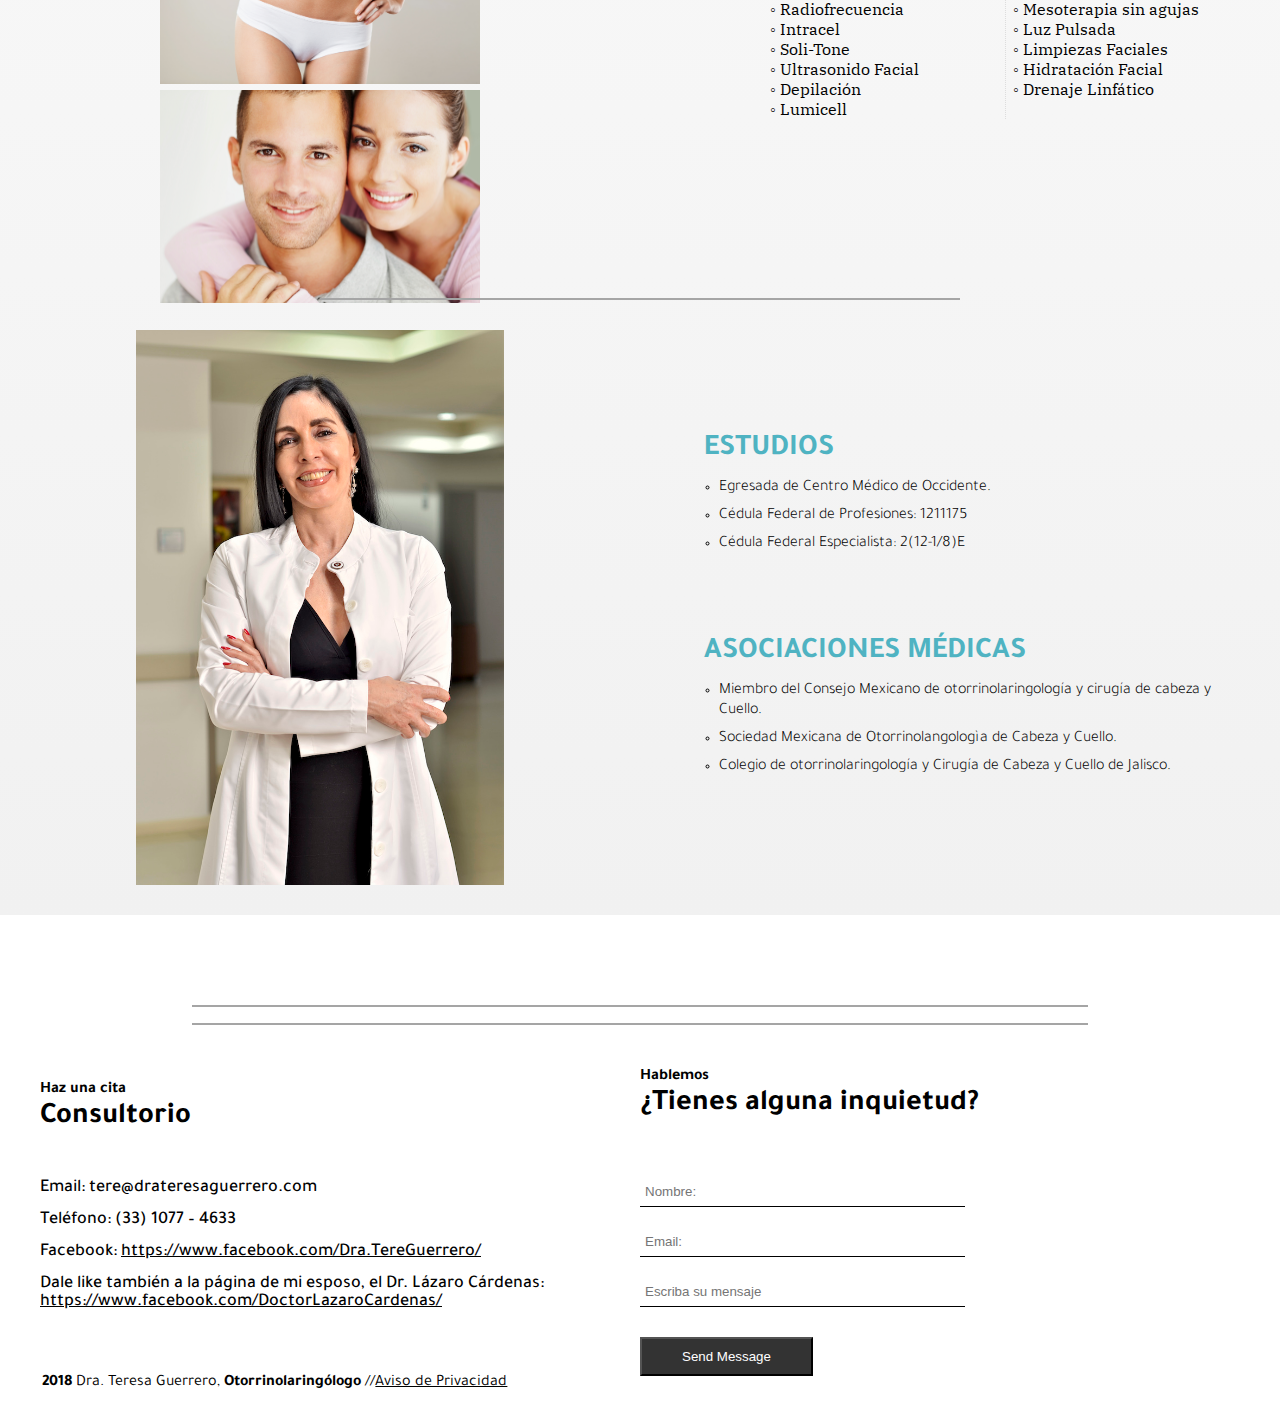
==== commit 768c2f44: "aesthetic changes" ====
--- a/index.html
+++ b/index.html
@@ -4,12 +4,12 @@
     <meta charset="utf-8">
     <meta name="description" content="Dra. Tere Guerrero professional website">
     <meta name="keywords" content="Doctora, tere, Guerrero">
-    <meta name="author" content="Dra. Tere Guerrero">
+    <meta name="author" content="Created for Dra. Tere Guerrero by Ilya Makovoz">
 
     <link href="https://cdnjs.cloudflare.com/ajax/libs/slick-carousel/1.6.0/slick.min.css" rel="stylesheet" />
     <link href="https://cdnjs.cloudflare.com/ajax/libs/slick-carousel/1.6.0/slick-theme.min.css" rel="stylesheet" />
     <link href="https://fonts.googleapis.com/css?family=Tajawal:100,200,300,400,500,700" rel="stylesheet">
-    <link href="https://fonts.googleapis.com/css?family=Allura:300,400,700|IBM+Plex+Serif" rel="stylesheet">
+    <link href="https://fonts.googleapis.com/css?family=Josefin+Sans|IBM+Plex+Serif" rel="stylesheet">
     <link href="css/reset.css" rel="stylesheet">
     <link href="css/master.css" rel="stylesheet">
     <link href="css/index.css" rel="stylesheet">
@@ -17,13 +17,18 @@
   </head>
   <body>
     <div id="fb-root"></div>
-    <script>(function(d, s, id) {
-      var js, fjs = d.getElementsByTagName(s)[0];
-      if (d.getElementById(id)) return;
-      js = d.createElement(s); js.id = id;
-      js.src = 'https://connect.facebook.net/en_US/sdk.js#xfbml=1&version=v3.0&appId=190043161655113&autoLogAppEvents=1';
-      fjs.parentNode.insertBefore(js, fjs);
-    }(document, 'script', 'facebook-jssdk'));</script>
+    <script>
+    (function(d, s, id) {
+  var js,
+    fjs = d.getElementsByTagName(s)[0];
+  if (d.getElementById(id)) return;
+  js = d.createElement(s);
+  js.id = id;
+  js.src =
+    "https://connect.facebook.net/en_US/sdk.js#xfbml=1&version=v3.0&appId=190043161655113&autoLogAppEvents=1";
+  fjs.parentNode.insertBefore(js, fjs);
+})(document, "script", "facebook-jssdk");
+</script>
     <header>
       <span id="header-left">
         <img src="img/logo-transparent.png" alt="Dra. Tere Guerrero logo" id="logo">
@@ -123,7 +128,7 @@
       </div>
 
       <div class="bottom-text" id="text4">
-        <h2 class="tealproc">NARIZ, BOCA Y CUELLO</h2>
+        <h2 class="tealproc">Nariz, Boca y Cuello</h2>
         <div class="textdivider" ></div>
         <ul class="listcolumns">
           <li>Consulta de otorrinolaringología</li>
@@ -152,15 +157,15 @@
           <li>Lipoinyección de cara</li>
           <li>Rejuvenecimiento quirúrgico de area peribucal </li>
           <li>Toxina Butolínica: </li>
-          <li>Botox</li>
-          <li>Dysport</li>
-          <li>Xeomeen</li>
+          <li class="sub-list">Botox</li>
+          <li class="sub-list">Dysport</li>
+          <li class="sub-list">Xeomeen</li>
           <li>Rellenos Faciales: </li>
-          <li>Restylane (ácido hialurónico)</li>
-          <li>Juvéderm</li>
+          <li class="sub-list">Restylane (ácido hialurónico)</li>
+          <li class="sub-list">Juvéderm</li>
           <li>Plasma Rico en Plaquetas: </li>
-          <li>Aplicado con agujas</li>
-          <li>Aplicado con Dermapen</li>
+          <li class="sub-list">Aplicado con agujas</li>
+          <li class="sub-list">Aplicado con Dermapen</li>
           <li>Vacunas antienvejecimiento </li>
           <li>Peeling químicos </li>
           <li>Con TCA y Glicolico</li>
@@ -247,7 +252,7 @@
             <h3>Hablemos</h3>
             <h2>¿Tienes alguna inquietud?</h2>
           </div>
-          <form id="contactForm" name="sentMessage" novalidate="novalidate" action="//formspree.io/santiago@santiluna.com" method="POST">
+          <form id="contactForm" name="sentMessage" novalidate="novalidate" action="//formspree.io/dratere@neoplastic.com.mx" method="POST">
               <div class="row">
                 <div class="col-md-6">
                   <div class="form-group">
@@ -287,12 +292,6 @@
     var map;
 const position = { lat: 20.7025907, lng: -103.44596180000002 };
 function initMap() {
-  var icon = {
-    // url: "img/logo.png", // url
-    // size: new google.maps.Size(20, 32)
-    // origin: new google.maps.Point(0, 0),
-    // anchor: new google.maps.Point(0, 32)
-  };
   map = new google.maps.Map(document.getElementById("map"), {
     center: position,
     zoom: 14
--- a/css/master.css
+++ b/css/master.css
@@ -102,7 +102,7 @@
 
 .tealproc {
   color: #4fb3c2;
-  font-family: "Allura", cursive;
+  font-family: "Josefin Sans", serif;
 }
 
 .heavy {
--- a/css/index.css
+++ b/css/index.css
@@ -444,3 +444,16 @@
 #trajectoria ul > li {
   margin: 8px 0;
 }
+
+header a {
+  cursor: pointer;
+}
+
+.sub-list {
+  margin-left: 15px;
+  font-size: 90% !important;
+}
+
+.sub-list::before {
+  content: "◌ " !important;
+}
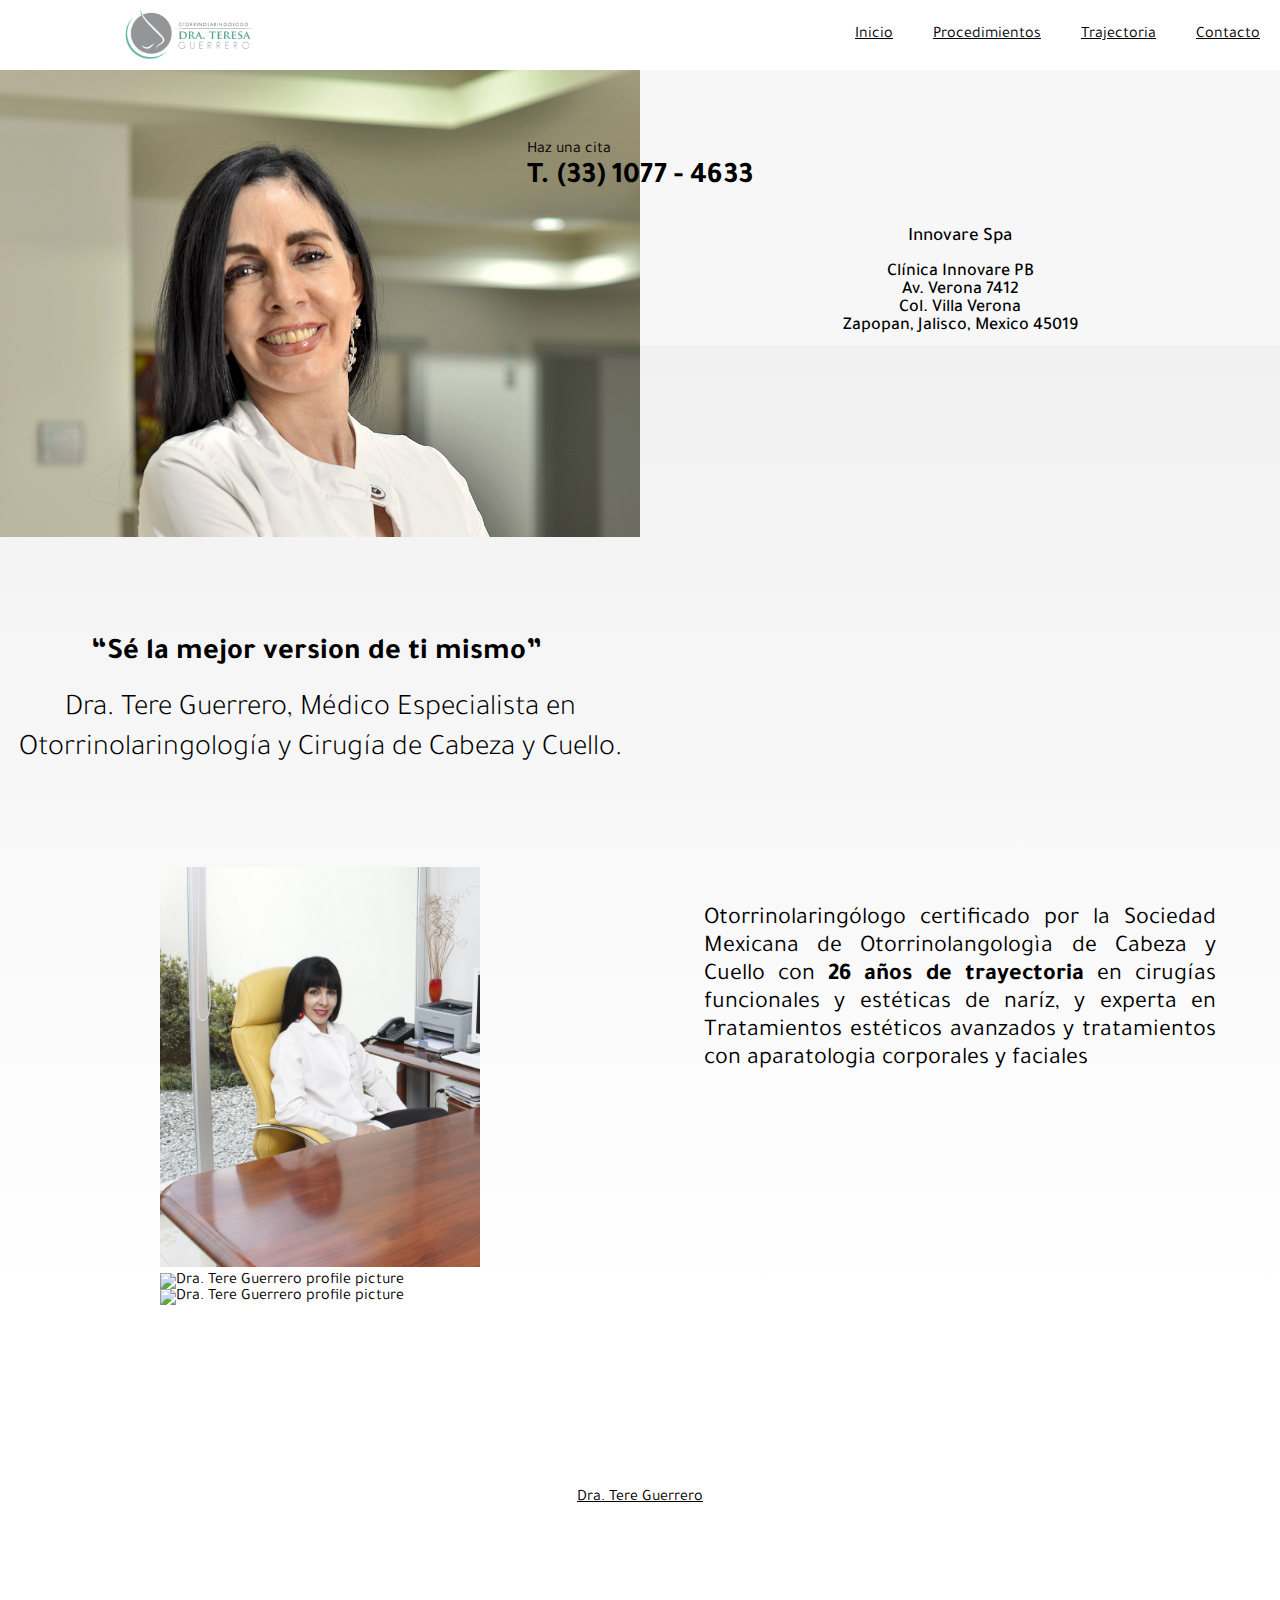
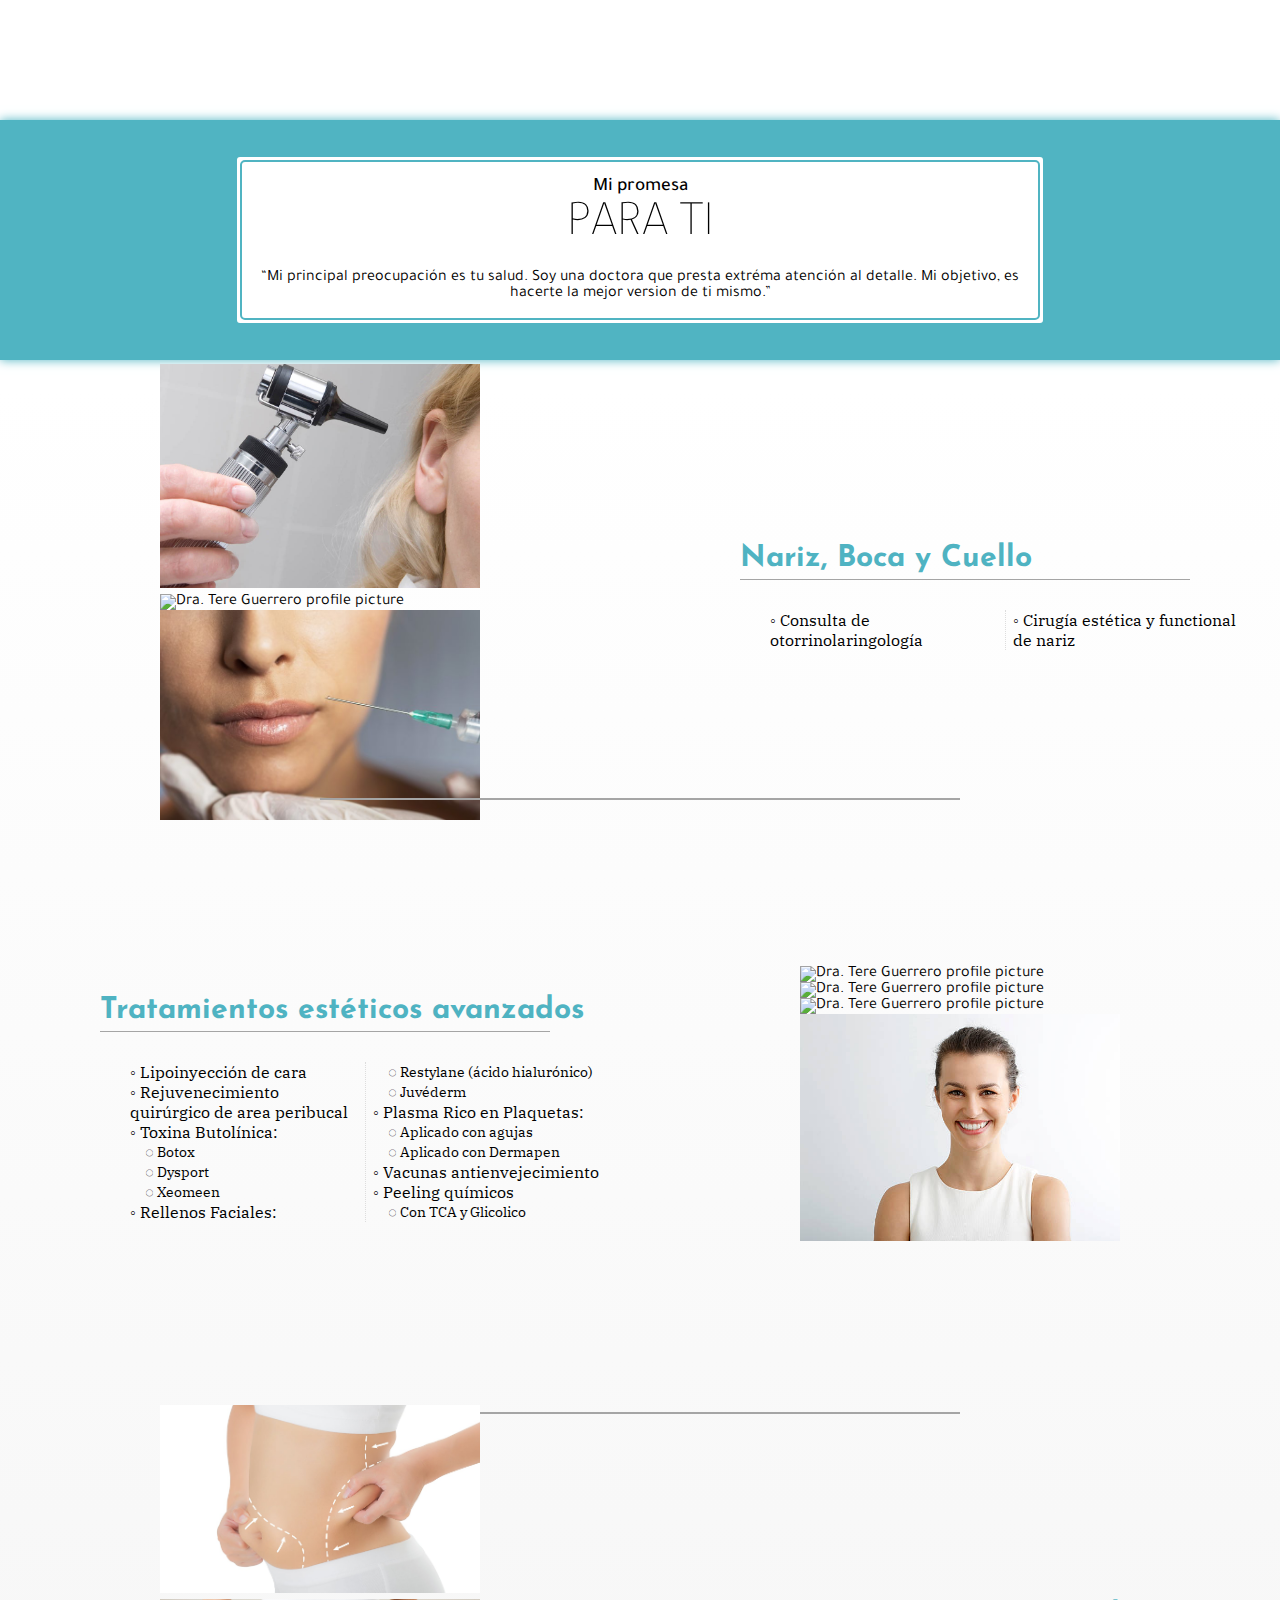
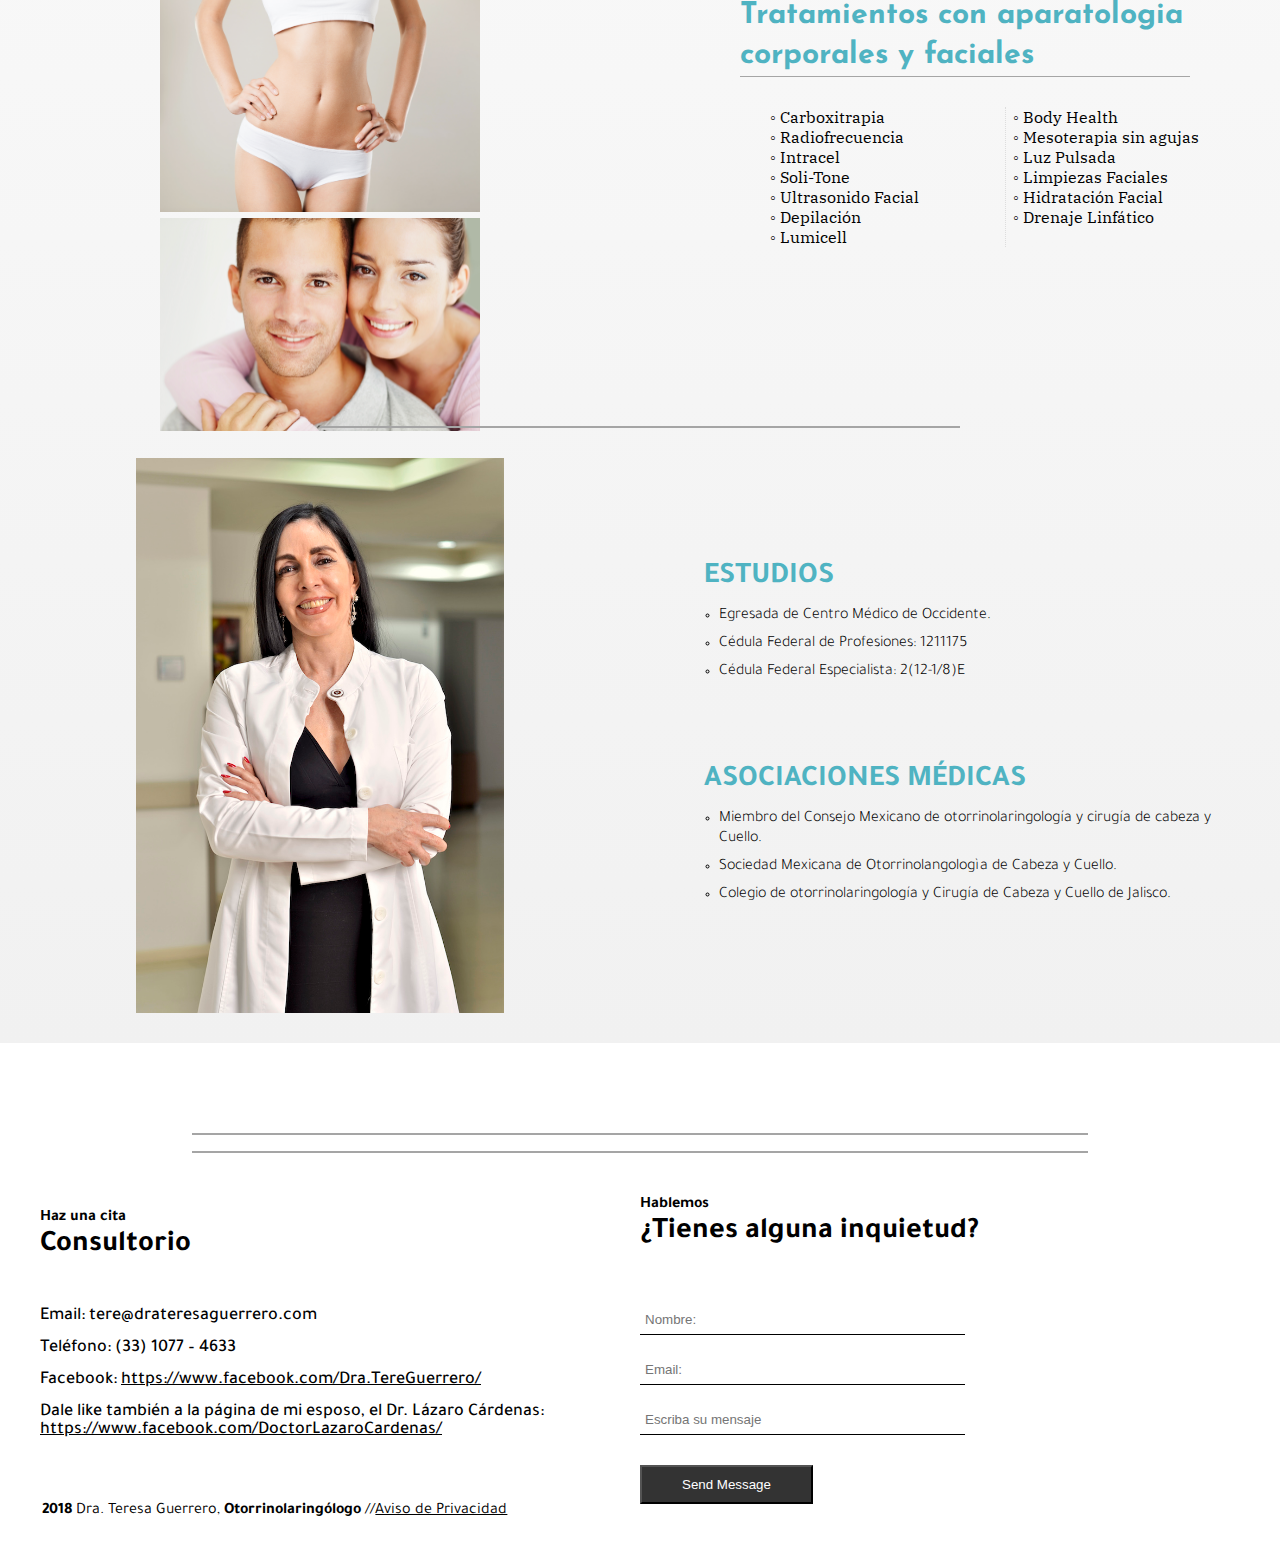
==== commit f298d738: "update sublists" ====
--- a/index.html
+++ b/index.html
@@ -168,7 +168,7 @@
           <li class="sub-list">Aplicado con Dermapen</li>
           <li>Vacunas antienvejecimiento </li>
           <li>Peeling químicos </li>
-          <li>Con TCA y Glicolico</li>
+          <li class="sub-list">Con TCA y Glicolico</li>
         </ul>
       </div>
 
--- a/css/index.css
+++ b/css/index.css
@@ -1,7 +1,7 @@
 #inicio {
   margin-top: 70px;
   display: grid;
-  height: 140vw;
+  height: 150vw;
   grid-template-columns: 50% 50%;
   grid-template-rows: 20fr 14fr 10fr 14fr 21fr 28fr 300px;
 }
@@ -392,7 +392,7 @@
   display: flex;
 } */
 
-@media only screen and (min-width: 600px) {
+@media (min-width: 600px) {
   .bottom-text ul li {
     font-size: 100%;
   }
@@ -402,12 +402,14 @@
 
   #facebooksmall {
     display: none;
+    visibility: hidden;
   }
 }
 
-@media only screen and (max-width: 600px) {
+@media (max-width: 600px) {
   #facebookbig {
     display: none;
+    visibility: hidden;
   }
 
   #facebooksmall {
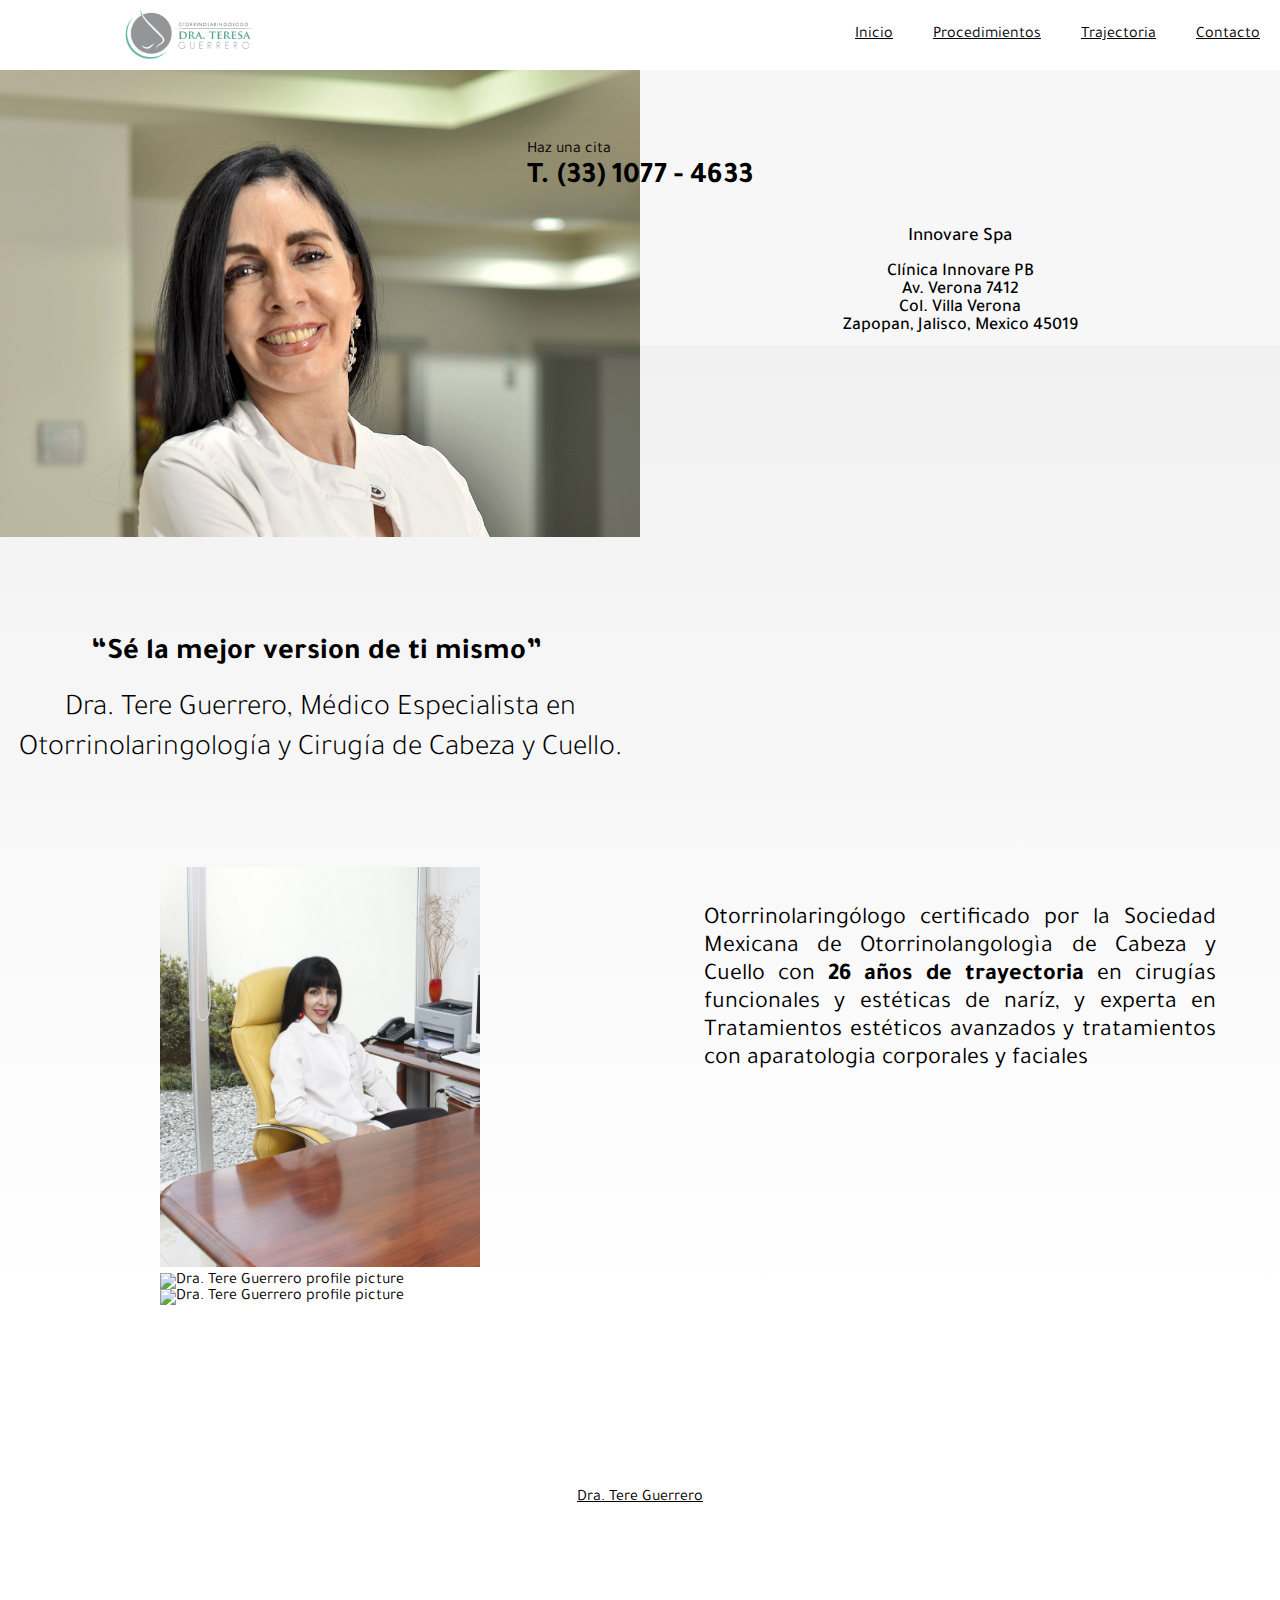
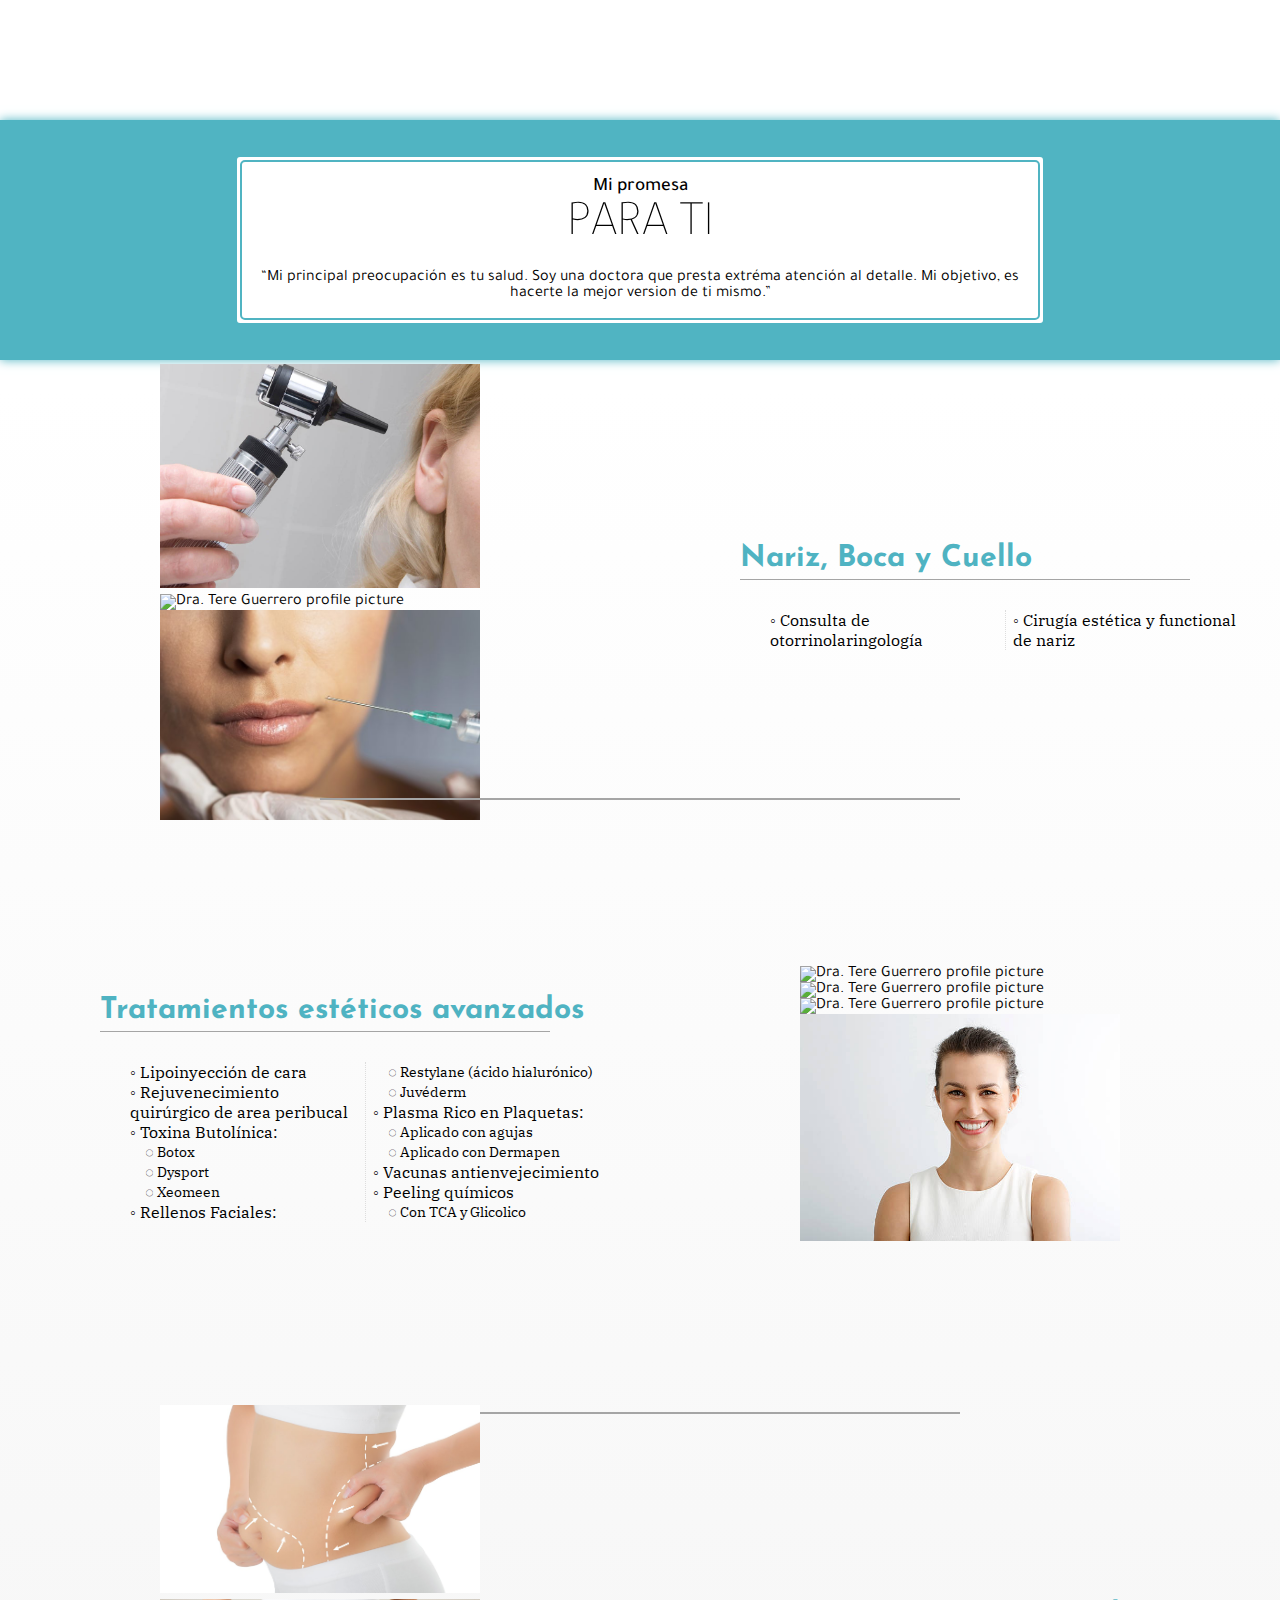
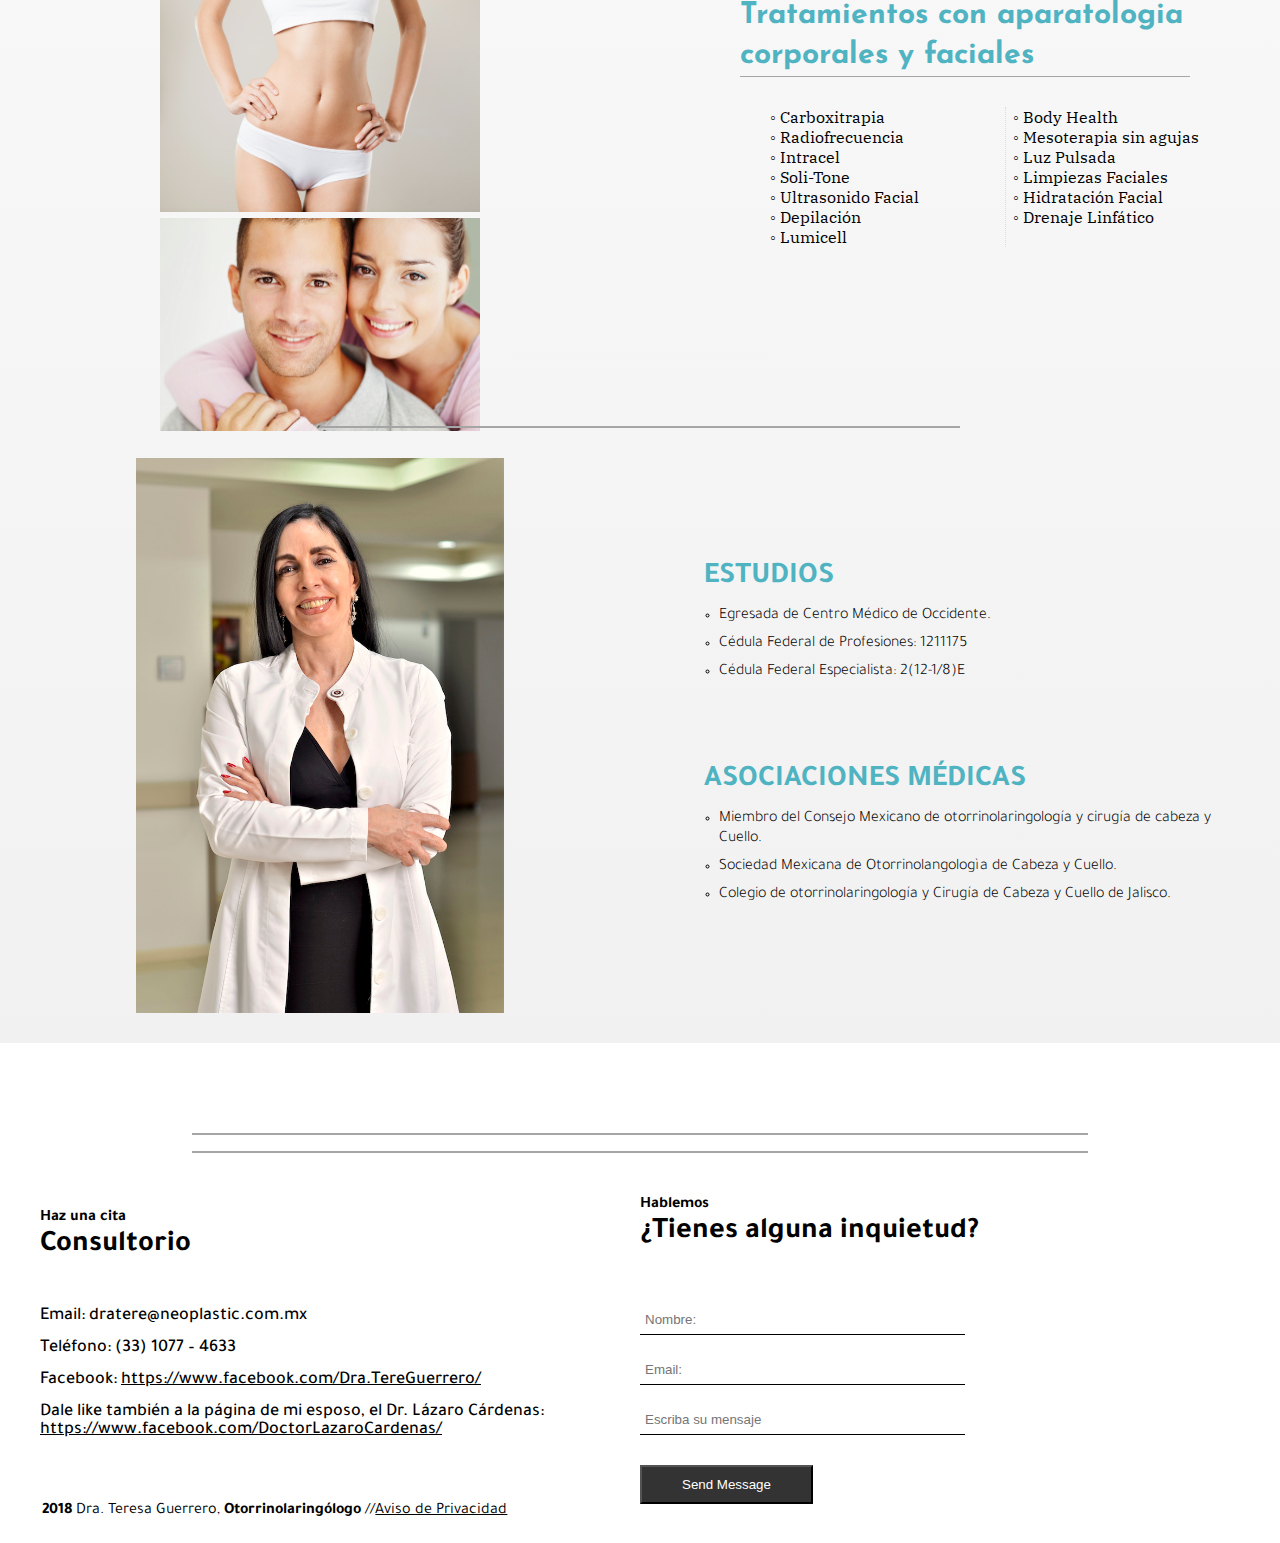
==== commit 22ffc594: "update email" ====
--- a/index.html
+++ b/index.html
@@ -241,7 +241,7 @@
             <h2>Consultorio</h2>
           </div>
           <div>
-            <h6>Email: tere@drateresaguerrero.com</h6>
+            <h6>Email: dratere@neoplastic.com.mx</h6>
             <h6>Teléfono: (33) 1077 – 4633</h6>
             <h6>Facebook: <a href="https://www.facebook.com/Dra.TereGuerrero/">https://www.facebook.com/Dra.TereGuerrero/</a></h6>
             <h6>Dale like también a la página de mi esposo, el Dr. Lázaro Cárdenas: <a href="https://www.facebook.com/DoctorLazaroCardenas/">https://www.facebook.com/DoctorLazaroCardenas/</a></h6>
@@ -270,7 +270,7 @@
                     <p class="help-block text-danger"></p>
                   </div>
                 </div>
-                <input type="hidden" name="_next" value="http://www.santiluna.com/" />
+                <input type="hidden" name="_next" value="http://www.drateresaguerrero.com/" />
                 <div class="clearfix"></div>
                 <div class="col-lg-12 text-center">
                   <div id="success"></div>
